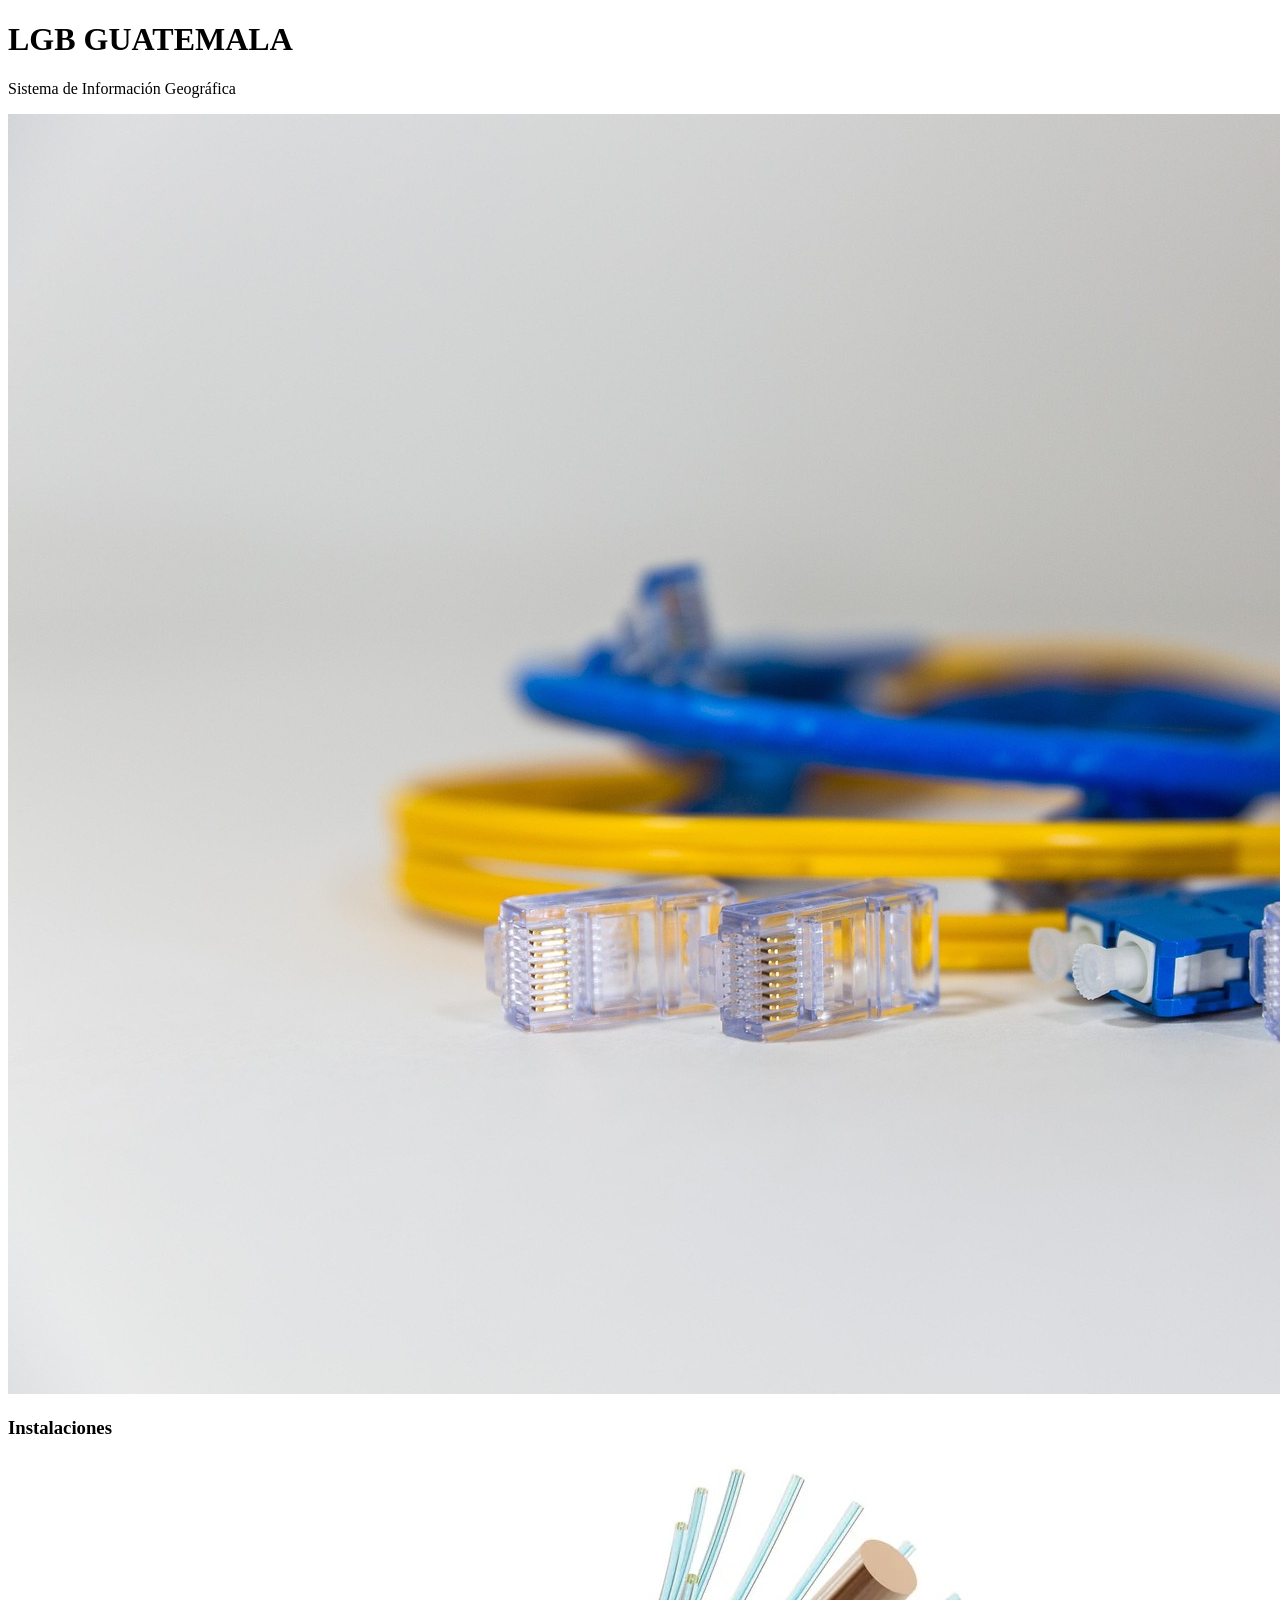
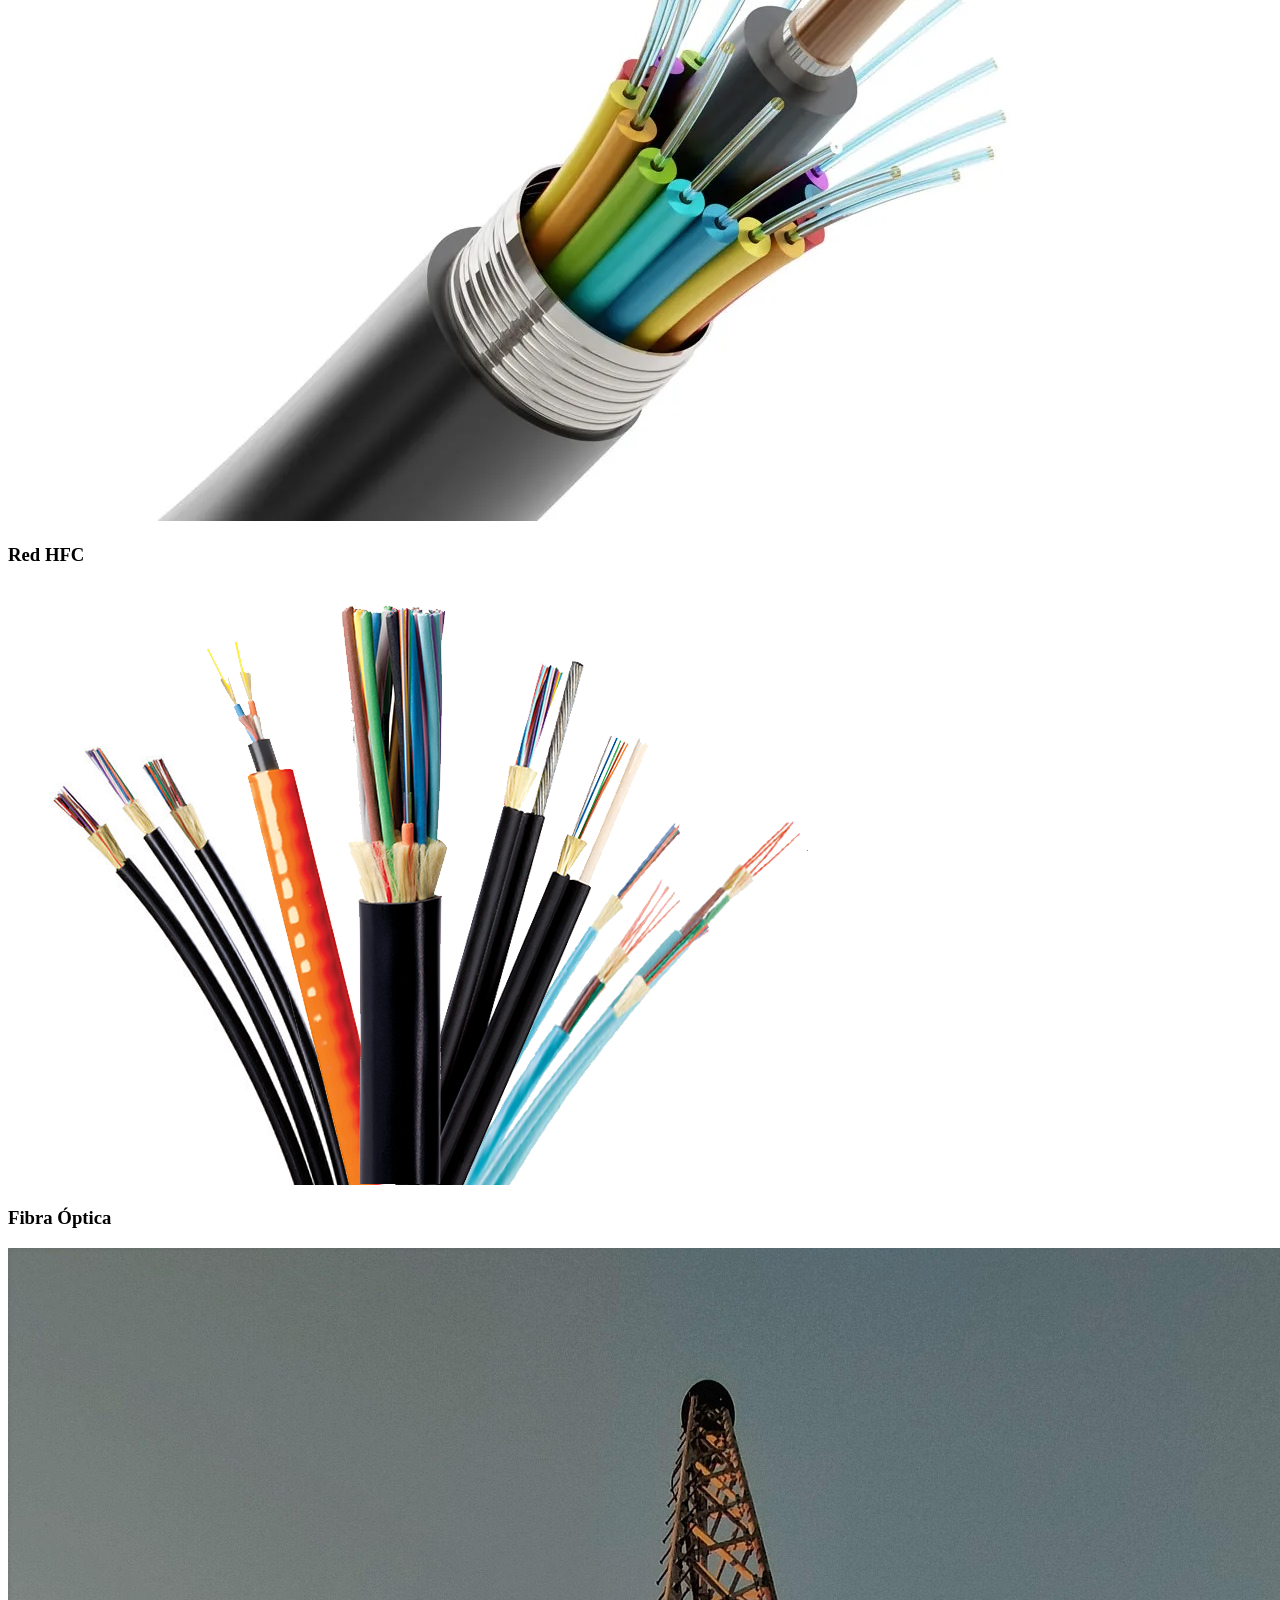
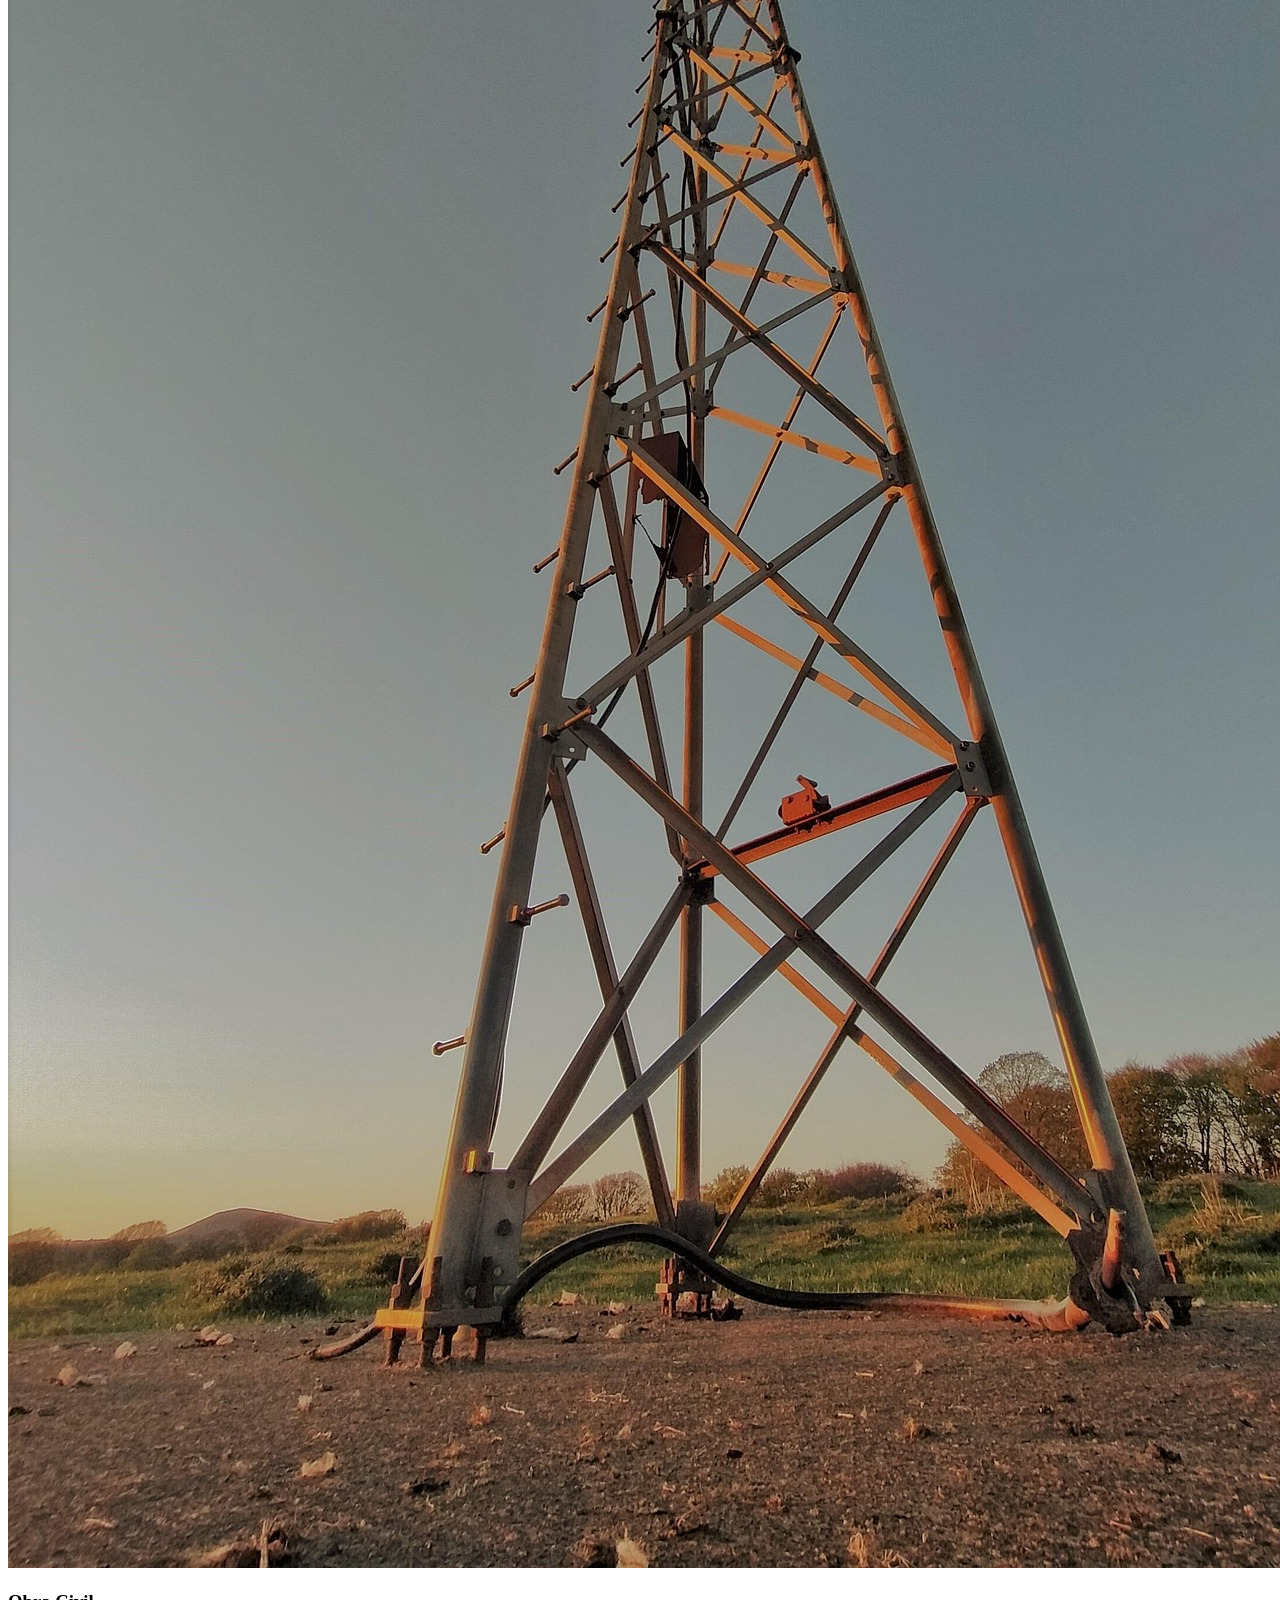
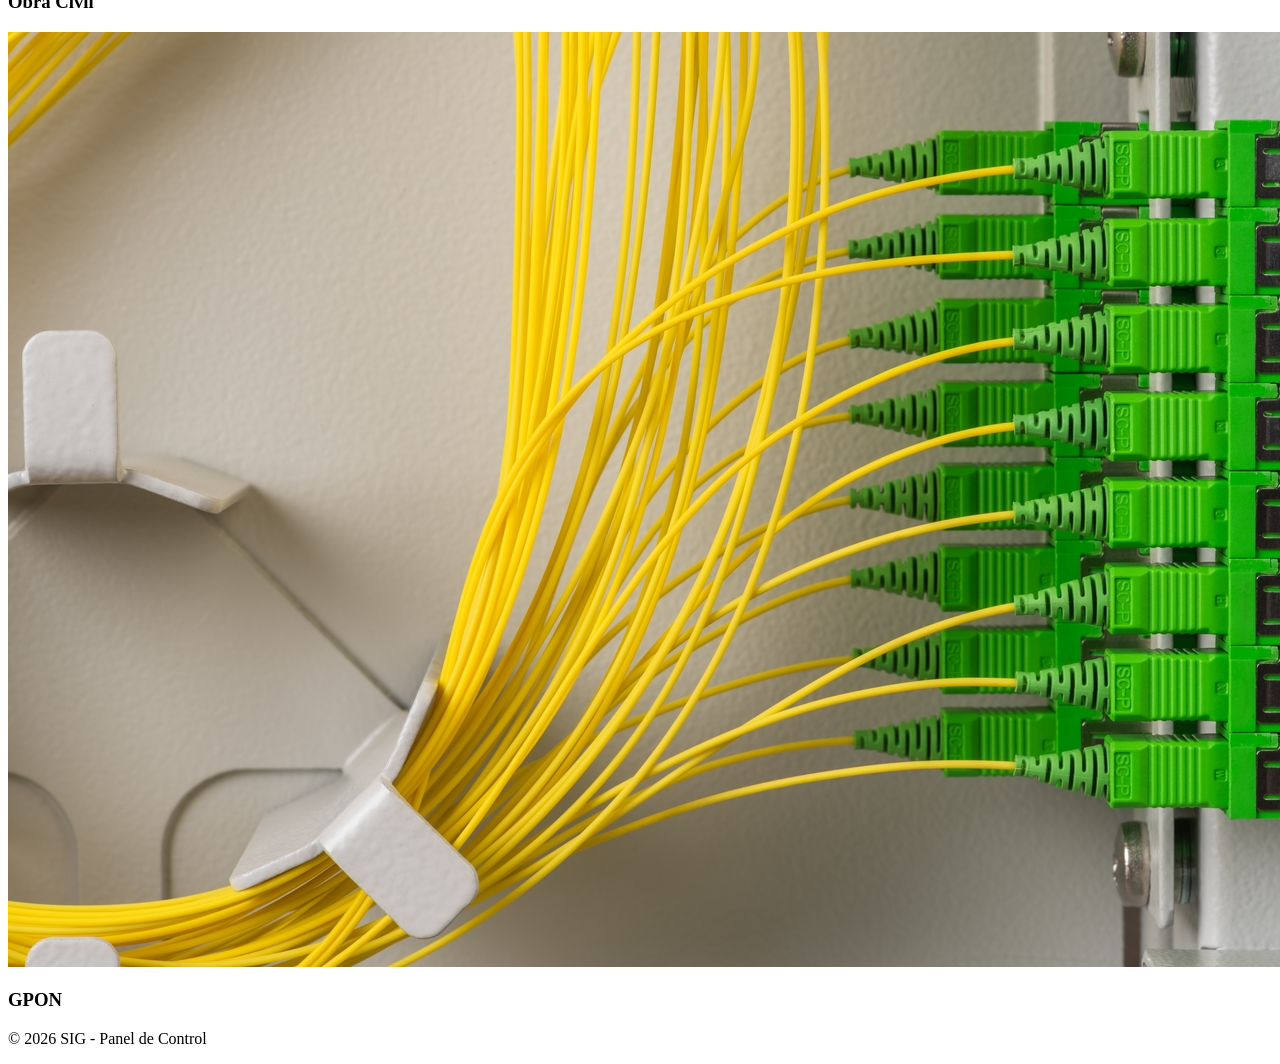
==== index.html @ 5fcf622d "actualizacion index actualizacion index" ====
<!-- index.html -->
<!DOCTYPE html>
<html lang="es">
<head>
    <meta charset="UTF-8">
    <meta name="viewport" content="width=device-width, initial-scale=1.0">
    <title>Inicio SIG</title>
    <link rel="stylesheet" href="styles.css">
</head>
<body>
    <div class="background"></div>

    <header>
        <h1>LGB GUATEMALA</h1>
        <p>Sistema de Información Geográfica</p>
    </header>

    <main>
<div class="button-container">
    <!--
    
    <div class="card" onclick="goToMap('mapa0')">
        <img src="images/fondo.jpg" alt="">
        <h3>Mapa Unificado</h3>
    </div> 

    -->

    <div class="card" onclick="goToMap('mapa1')">
        <img src="images/card_instalaciones.jpg" alt="">
        <h3>Instalaciones</h3>
    </div>

    <div class="card" onclick="goToMap('mapa2')">
        <img src="images/card_hfc.jpg" alt="">
        <h3>Red HFC</h3>
    </div>

    <div class="card" onclick="goToMap('mapa3')">
        <img src="images/card_fibra.jpg" alt="">
        <h3>Fibra Óptica</h3>
    </div>

    <div class="card" onclick="goToMap('mapa4')">
        <img src="images/card_obra.jpg" alt="">
        <h3>Obra Civil</h3>
    </div>

    <div class="card" onclick="goToMap('mapa5')">
        <img src="images/card_gpon.jpg" alt="">
        <h3>GPON</h3>
    </div>

</div>
    </main>

    <footer>
        <p>© 2026 SIG - Panel de Control</p>
    </footer>

    <script src="script.js"></script>
</body>
</html>
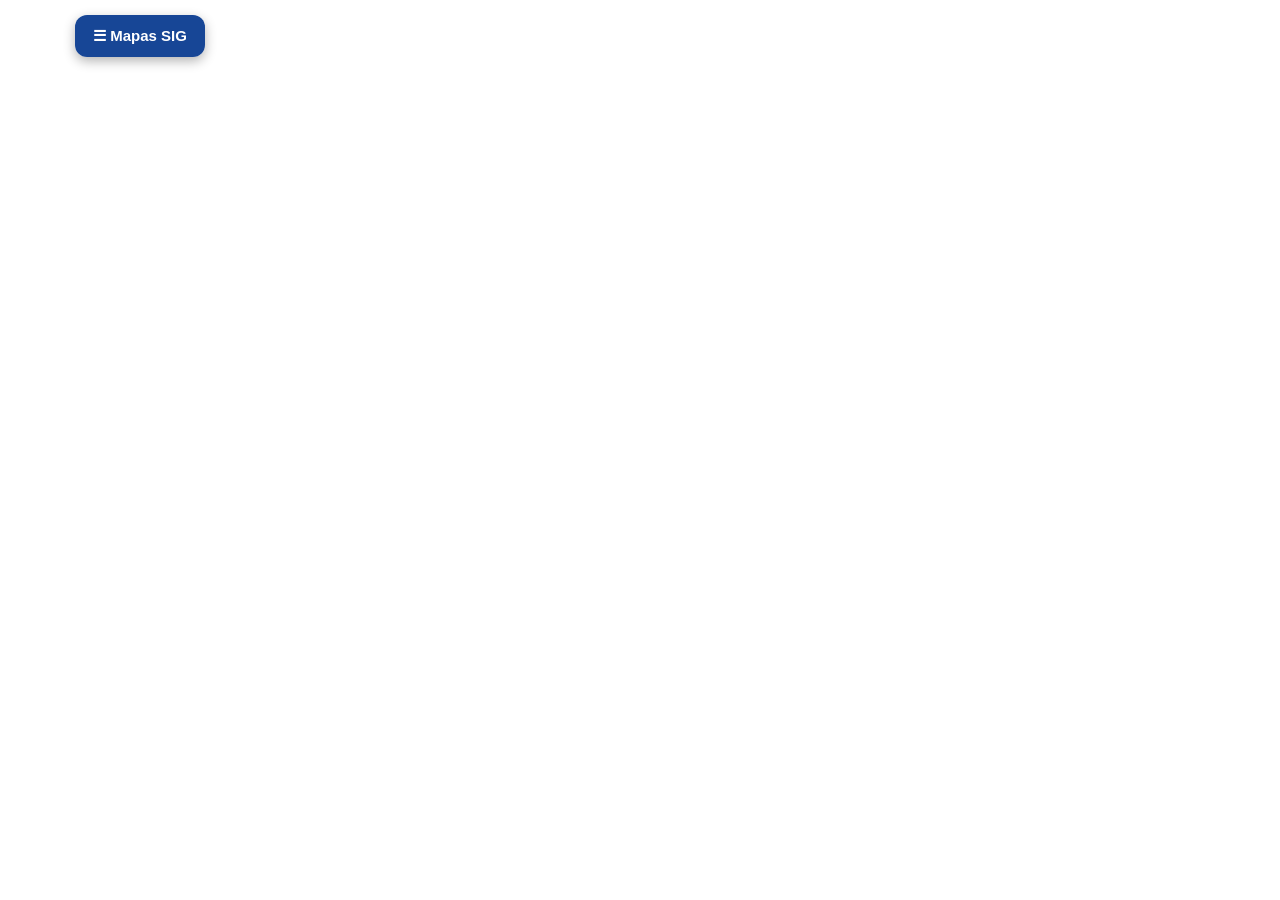
==== commit f3e50653: "ACTUALIZACION MAPA FIBRA OPTICA Se corrigieron la seleccion/deseleccion, se agregaron generacion de " ====
--- a/index.html
+++ b/index.html
@@ -1,63 +1,1766 @@
-<!-- index.html -->
-<!DOCTYPE html>
-<html lang="es">
-<head>
-    <meta charset="UTF-8">
-    <meta name="viewport" content="width=device-width, initial-scale=1.0">
-    <title>Inicio SIG</title>
-    <link rel="stylesheet" href="styles.css">
-</head>
-<body>
-    <div class="background"></div>
-
-    <header>
-        <h1>LGB GUATEMALA</h1>
-        <p>Sistema de Información Geográfica</p>
-    </header>
-
-    <main>
-<div class="button-container">
-    <!--
-    
-    <div class="card" onclick="goToMap('mapa0')">
-        <img src="images/fondo.jpg" alt="">
-        <h3>Mapa Unificado</h3>
-    </div> 
-
-    -->
-
-    <div class="card" onclick="goToMap('mapa1')">
-        <img src="images/card_instalaciones.jpg" alt="">
-        <h3>Instalaciones</h3>
-    </div>
-
-    <div class="card" onclick="goToMap('mapa2')">
-        <img src="images/card_hfc.jpg" alt="">
-        <h3>Red HFC</h3>
-    </div>
-
-    <div class="card" onclick="goToMap('mapa3')">
-        <img src="images/card_fibra.jpg" alt="">
-        <h3>Fibra Óptica</h3>
-    </div>
-
-    <div class="card" onclick="goToMap('mapa4')">
-        <img src="images/card_obra.jpg" alt="">
-        <h3>Obra Civil</h3>
-    </div>
-
-    <div class="card" onclick="goToMap('mapa5')">
-        <img src="images/card_gpon.jpg" alt="">
-        <h3>GPON</h3>
-    </div>
-
-</div>
-    </main>
-
-    <footer>
-        <p>© 2026 SIG - Panel de Control</p>
-    </footer>
-
-    <script src="script.js"></script>
-</body>
-</html>
+<!doctype html>
+<html lang="en">
+    <head>
+        <meta charset="utf-8">
+        <meta http-equiv="X-UA-Compatible" content="IE=edge">
+        <meta name="viewport" content="initial-scale=1,user-scalable=no,maximum-scale=1,width=device-width">
+        <meta name="mobile-web-app-capable" content="yes">
+        <meta name="apple-mobile-web-app-capable" content="yes">
+        <link rel="stylesheet" href="css/leaflet.css">
+        <link rel="stylesheet" href="css/L.Control.Layers.Tree.css">
+        <link rel="stylesheet" href="css/qgis2web.css">
+        <link rel="stylesheet" href="css/fontawesome-all.min.css">
+        <link rel="stylesheet" href="css/leaflet-search.css">
+        <link rel="stylesheet" href="css/filter.css">
+<link rel="stylesheet" href="css/nouislider.min.css">
+        <link rel="stylesheet" href="css/leaflet.photon.css">
+        <style>
+        html, body, #map {
+            width: 100%;
+            height: 100%;
+            padding: 0;
+            margin: 0;
+        }
+
+/* ================= MENÚ FLOTANTE ================= */
+
+            .menu-flotante {
+                position: fixed;
+                top: 15px;
+                left: 75px;
+                z-index: 900;
+                font-family: Arial, sans-serif;
+            }
+
+            /* BOTÓN PRINCIPAL */
+            .menu-btn {
+                background: rgba(11, 61, 145, 0.95);
+                color: white;
+                border: none;
+                padding: 12px 18px;
+                border-radius: 12px;
+                font-size: 15px;
+                font-weight: bold;
+                cursor: pointer;
+                transition: 0.25s;
+                box-shadow: 0 4px 12px rgba(0,0,0,0.3);
+            }
+
+            .menu-btn:hover {
+                background: #0d4fbf;
+                transform: translateY(-2px);
+            }
+
+            /* CONTENEDOR */
+            .menu-contenido {
+                display: none;
+                margin-top: 10px;
+                min-width: 220px;
+                background: rgba(255,255,255,0.95);
+                border-radius: 14px;
+                overflow: hidden;
+                backdrop-filter: blur(8px);
+                box-shadow: 0 8px 25px rgba(0,0,0,0.25);
+            }
+
+            /* LINKS */
+            .menu-contenido a {
+                display: block;
+                padding: 14px 18px;
+                color: #0b3d91;
+                text-decoration: none;
+                font-family: Arial, sans-serif;
+                font-size: 14px;
+                transition: 0.2s;
+            }
+
+            .menu-contenido a:hover {
+                background: #e9f2ff;
+                padding-left: 24px;
+            }
+
+            /* MOSTRAR MENÚ */
+            .menu-flotante:hover .menu-contenido {
+                display: block;
+            }
+
+            /* evita que tape controles del mapa */
+            .menu-contenido {
+                max-height: 70vh;
+                overflow-y: auto;
+            }
+
+            .analytics-panel {
+                font-family: Arial, sans-serif;
+                margin: 12px 8px 16px;
+                color: #1f2933;
+            }
+
+            .analytics-section {
+                background: #ffffff;
+                border: 1px solid #d8dee6;
+                border-radius: 8px;
+                margin-bottom: 10px;
+                overflow: hidden;
+                box-shadow: 0 1px 4px rgba(0,0,0,0.12);
+            }
+
+            .side-panel {
+                font-family: Arial, sans-serif;
+                margin: 12px 8px 10px;
+            }
+
+            .analytics-section summary {
+                cursor: pointer;
+                font-size: 13px;
+                font-weight: bold;
+                padding: 9px 10px;
+                background: #eef4fb;
+                color: #0b3d91;
+                list-style-position: inside;
+            }
+
+            .analytics-body {
+                padding: 10px;
+            }
+
+            .metric-grid {
+                display: grid;
+                grid-template-columns: repeat(2, minmax(0, 1fr));
+                gap: 8px;
+                margin-bottom: 12px;
+            }
+
+            .metric {
+                border: 1px solid #e1e7ef;
+                border-radius: 6px;
+                padding: 7px;
+                background: #f9fbfd;
+            }
+
+            .metric-value {
+                display: block;
+                font-size: 18px;
+                font-weight: bold;
+                color: #0b3d91;
+            }
+
+            .metric-label {
+                display: block;
+                font-size: 10px;
+                color: #52606d;
+                line-height: 1.25;
+            }
+
+            .chart-block {
+                margin-top: 10px;
+            }
+
+            .chart-title {
+                font-size: 11px;
+                font-weight: bold;
+                margin-bottom: 6px;
+                color: #334e68;
+            }
+
+            .bar-row {
+                display: grid;
+                grid-template-columns: minmax(58px, 88px) 1fr 32px;
+                align-items: center;
+                gap: 6px;
+                margin: 5px 0;
+                font-size: 10px;
+            }
+
+            .bar-label {
+                overflow: hidden;
+                text-overflow: ellipsis;
+                white-space: nowrap;
+            }
+
+            .bar-track {
+                height: 10px;
+                background: #e7edf4;
+                border-radius: 5px;
+                overflow: hidden;
+            }
+
+            .bar-fill {
+                height: 100%;
+                min-width: 2px;
+                background: #2f80ed;
+            }
+
+            .bar-value {
+                text-align: right;
+                color: #52606d;
+            }
+
+            .height-bars {
+                display: flex;
+                align-items: end;
+                gap: 4px;
+                height: 74px;
+                border-left: 1px solid #d8dee6;
+                border-bottom: 1px solid #d8dee6;
+                padding: 0 4px;
+            }
+
+            .height-bar {
+                flex: 1;
+                min-width: 6px;
+                background: #29a3a3;
+                border-radius: 4px 4px 0 0;
+            }
+
+            .height-scale {
+                display: flex;
+                justify-content: space-between;
+                font-size: 10px;
+                color: #52606d;
+                margin-top: 4px;
+            }
+
+            .data-table-wrap {
+                max-height: 260px;
+                overflow: auto;
+                border: 1px solid #d8dee6;
+                border-radius: 6px;
+            }
+
+            .data-table {
+                width: 100%;
+                border-collapse: collapse;
+                font-size: 10px;
+                background: #fff;
+            }
+
+            .data-table th,
+            .data-table td {
+                border-bottom: 1px solid #edf1f5;
+                padding: 6px;
+                text-align: left;
+                vertical-align: top;
+            }
+
+            .data-table th {
+                position: sticky;
+                top: 0;
+                background: #eef4fb;
+                color: #334e68;
+                z-index: 1;
+            }
+
+            .table-note {
+                margin-top: 6px;
+                font-size: 10px;
+                color: #52606d;
+            }
+
+            .detail-empty {
+                color: #52606d;
+                font-size: 12px;
+                line-height: 1.35;
+            }
+
+            .feature-detail {
+                max-height: 360px;
+                overflow: auto;
+            }
+
+            .feature-detail table {
+                width: 100%;
+                border-collapse: collapse;
+                font-size: 11px;
+            }
+
+            .feature-detail th,
+            .feature-detail td {
+                border-bottom: 1px solid #edf1f5;
+                padding: 6px;
+                text-align: left;
+                vertical-align: top;
+            }
+
+            .feature-detail img {
+                max-width: 100% !important;
+                height: auto;
+                border-radius: 6px;
+            }
+
+            .leaflet-popup.id-popup .leaflet-popup-content-wrapper {
+                border-radius: 6px;
+                background: #0b3d91;
+                color: #fff;
+                box-shadow: 0 3px 10px rgba(0,0,0,0.25);
+            }
+
+            .leaflet-popup.id-popup .leaflet-popup-content {
+                margin: 6px 9px;
+                font: bold 12px/1.2 Arial, sans-serif;
+            }
+
+            .leaflet-popup.id-popup .leaflet-popup-tip {
+                background: #0b3d91;
+            }
+
+            .map-title {
+                display: flex;
+                align-items: center;
+                gap: 8px;
+            }
+
+            .map-title-logo {
+                width: 34px;
+                height: 34px;
+                object-fit: contain;
+                flex: 0 0 auto;
+            }
+
+            .map-title h2 {
+                margin: 0;
+            }
+
+            .layer-legend-toggle {
+                margin-top: 4px;
+                font-size: 12px;
+            }
+
+            .layer-legend-toggle summary {
+                cursor: pointer;
+                color: #0b3d91;
+                font-weight: bold;
+                line-height: 1.4;
+            }
+
+            .layer-legend-toggle table {
+                margin-top: 4px;
+                border-collapse: collapse;
+            }
+
+            .layer-legend-toggle td {
+                padding: 2px 4px 2px 0;
+                vertical-align: middle;
+            }
+
+            .report-actions {
+                display: grid;
+                grid-template-columns: 1fr;
+                gap: 8px;
+            }
+
+            .report-button {
+                border: 1px solid #b7c6d8;
+                border-radius: 6px;
+                background: #0b3d91;
+                color: #fff;
+                cursor: pointer;
+                font: bold 12px/1.2 Arial, sans-serif;
+                padding: 9px 10px;
+                text-align: left;
+            }
+
+            .report-button:hover {
+                background: #0d4fbf;
+            }
+
+            .report-note {
+                color: #52606d;
+                font-size: 10px;
+                line-height: 1.35;
+            }
+
+            @media print {
+                @page {
+                    size: landscape;
+                    margin: 8mm;
+                }
+
+                html,
+                body,
+                #all {
+                    height: auto !important;
+                    overflow: visible !important;
+                }
+
+                body.report-printing .menu-flotante,
+                body.report-printing .leaflet-control-zoom,
+                body.report-printing .leaflet-control-search,
+                body.report-printing .leaflet-control-layers,
+                body.report-printing #filterPanel,
+                body.report-printing #featureDetailPanel,
+                body.report-printing #reportPanel,
+                body.report-printing #dataTablePanel {
+                    display: none !important;
+                }
+
+                body.detail-report-printing .menu-flotante,
+                body.detail-report-printing .leaflet-control-zoom,
+                body.detail-report-printing .leaflet-control-search,
+                body.detail-report-printing .leaflet-control-layers,
+                body.detail-report-printing #filterPanel,
+                body.detail-report-printing #chartsPanel,
+                body.detail-report-printing #dataTablePanel,
+                body.detail-report-printing #reportPanel {
+                    display: none !important;
+                }
+
+                body.report-printing #mapWindow {
+                    width: 72% !important;
+                    height: 96vh !important;
+                    display: inline-block !important;
+                    vertical-align: top;
+                }
+
+                body.report-printing #menu {
+                    width: 27% !important;
+                    height: 96vh !important;
+                    display: inline-block !important;
+                    vertical-align: top;
+                    overflow: visible !important;
+                }
+
+                body.report-printing #map {
+                    height: 96vh !important;
+                }
+
+                body.detail-report-printing #mapWindow {
+                    width: 58% !important;
+                    height: 96vh !important;
+                    display: inline-block !important;
+                    vertical-align: top;
+                }
+
+                body.detail-report-printing #menu {
+                    width: 41% !important;
+                    height: 96vh !important;
+                    display: inline-block !important;
+                    vertical-align: top;
+                    overflow: visible !important;
+                }
+
+                body.detail-report-printing #map {
+                    height: 96vh !important;
+                }
+
+                body.report-printing .analytics-panel,
+                body.report-printing .analytics-section,
+                body.detail-report-printing .analytics-panel,
+                body.detail-report-printing .analytics-section {
+                    margin: 0 0 8px 8px !important;
+                    box-shadow: none !important;
+                    break-inside: avoid;
+                }
+
+                body.report-printing .analytics-section summary,
+                body.detail-report-printing .analytics-section summary {
+                    background: #eef4fb !important;
+                    color: #0b3d91 !important;
+                }
+
+                body.detail-report-printing .feature-detail {
+                    max-height: none !important;
+                    overflow: visible !important;
+                }
+            }
+
+            @media (max-width: 800px) {
+                #mapWindow,
+                #menu {
+                    width: 100% !important;
+                    display: block !important;
+                }
+
+                #mapWindow {
+                    height: 65% !important;
+                }
+
+                #menu {
+                    height: 35%;
+                    overflow: auto;
+                }
+            }
+
+        </style>
+        <title>Fibra Optica</title>
+    </head>
+    <body>
+        <div class="menu-flotante">
+
+            <button class="menu-btn">
+                ☰ Mapas SIG
+            </button>
+
+            <div class="menu-contenido">
+                <a href="../../index.html">Inicio</a>
+                <a href="../instalaciones/index.html">Instalaciones</a>
+                <a href="../hfc/index.html">Red HFC</a>
+                <a href="../fibra_optica/index.html">Fibra Óptica</a>
+                <a href="../obra_civil/index.html">Obra Civil</a>
+                <a href="../gpon/index.html">GPON</a>
+            </div>
+
+        </div>
+
+
+        <div id="map">
+        </div>
+        <script src="js/qgis2web_expressions.js"></script>
+        <script src="js/leaflet.js"></script>
+        <script src="js/L.Control.Layers.Tree.min.js"></script>
+        <script src="js/leaflet.rotatedMarker.js"></script>
+        <script src="js/leaflet.pattern.js"></script>
+        <script src="js/leaflet-hash.js"></script>
+        <script src="js/Autolinker.min.js"></script>
+        <script src="js/rbush.min.js"></script>
+        <script src="js/labelgun.min.js"></script>
+        <script src="js/labels.js"></script>
+        <script src="js/leaflet.photon.js"></script>
+        <script src="js/leaflet-search.js"></script>
+        <script src="js/tailDT.js"></script>
+<script src="js/nouislider.min.js"></script>
+<script src="js/wNumb.js"></script>
+        <script src="data/Lneas_2.js"></script>
+        <script src="data/Postes_3.js"></script>
+        <script>
+        var map = L.map('map', {
+            zoomControl:false, maxZoom:28, minZoom:1
+        }).fitBounds([[13.68996528064304,-92.3883411027617],[16.983703681555884,-87.85945080150654]]);
+        var hash = new L.Hash(map);
+        map.attributionControl.setPrefix('<a href="https://github.com/tomchadwin/qgis2web" target="_blank">qgis2web</a> &middot; <a href="https://leafletjs.com" title="A JS library for interactive maps">Leaflet</a> &middot; <a href="https://qgis.org">QGIS</a>');
+        var autolinker = new Autolinker({truncate: {length: 30, location: 'smart'}});
+        // remove popup's row if "visible-with-data"
+        function removeEmptyRowsFromPopupContent(content, feature) {
+         var tempDiv = document.createElement('div');
+         tempDiv.innerHTML = content;
+         var rows = tempDiv.querySelectorAll('tr');
+         for (var i = 0; i < rows.length; i++) {
+             var td = rows[i].querySelector('td.visible-with-data');
+             var key = td ? td.id : '';
+             if (td && td.classList.contains('visible-with-data') && feature.properties[key] == null) {
+                 rows[i].parentNode.removeChild(rows[i]);
+             }
+         }
+         return tempDiv.innerHTML;
+        }
+        // modify popup if contains media
+        function addClassToPopupIfMedia(content, popup) {
+            var tempDiv = document.createElement('div');
+            tempDiv.innerHTML = content;
+            var imgTd = tempDiv.querySelector('td img');
+            if (imgTd) {
+                var src = imgTd.getAttribute('src');
+                if (/\.(jpg|jpeg|png|gif|bmp|webp|avif)$/i.test(src)) {
+                    popup._contentNode.classList.add('media');
+                    setTimeout(function() {
+                        popup.update();
+                    }, 10);
+                } else if (/\.(mp3|wav|ogg|aac)$/i.test(src)) {
+                    var audio = document.createElement('audio');
+                    audio.controls = true;
+                    audio.src = src;
+                    imgTd.parentNode.replaceChild(audio, imgTd);
+                    popup._contentNode.classList.add('media');
+                    setTimeout(function() {
+                        popup.setContent(tempDiv.innerHTML);
+                        popup.update();
+                    }, 10);
+                } else if (/\.(mp4|webm|ogg|mov)$/i.test(src)) {
+                    var video = document.createElement('video');
+                    video.controls = true;
+                    video.src = src;
+                    video.style.width = "400px";
+                    video.style.height = "300px";
+                    video.style.maxHeight = "60vh";
+                    video.style.maxWidth = "60vw";
+                    imgTd.parentNode.replaceChild(video, imgTd);
+                    popup._contentNode.classList.add('media');
+                    // Aggiorna il popup quando il video carica i metadati
+                    video.addEventListener('loadedmetadata', function() {
+                        popup.update();
+                    });
+                    setTimeout(function() {
+                        popup.setContent(tempDiv.innerHTML);
+                        popup.update();
+                    }, 10);
+                } else {
+                    popup._contentNode.classList.remove('media');
+                }
+            } else {
+                popup._contentNode.classList.remove('media');
+            }
+        }
+        var title = new L.Control({'position':'topright'});
+        title.onAdd = function (map) {
+            this._div = L.DomUtil.create('div', 'info');
+            this.update();
+            return this._div;
+        };
+        title.update = function () {
+            this._div.innerHTML = '<div class="map-title"><img class="map-title-logo" src="../images/fibra_optica/logo.png" onerror="this.onerror=null;this.src=\'../../images/logo.jpg\';" alt="Fibra Optica"><h2>Fibra Optica</h2></div>';
+        };
+        title.addTo(map);
+        var zoomControl = L.control.zoom({
+            position: 'topleft'
+        }).addTo(map);
+        var bounds_group = new L.featureGroup([]);
+        function setBounds() {
+        }
+        var selectedFeatureLayer = null;
+        var selectedFeaturePopup = null;
+        var selectedFeatureLatLng = null;
+        var skipNextMapClear = false;
+
+        function resetFeatureDetail() {
+            var detailBody = document.getElementById("featureDetailBody");
+            var detailTitle = document.getElementById("featureDetailTitle");
+            if (detailTitle) detailTitle.textContent = "Detalle";
+            if (detailBody) {
+                detailBody.innerHTML = '<div class="detail-empty">Seleccione un poste o una linea en el mapa para ver su informacion aqui.</div>';
+            }
+        }
+
+        function resetSelectedFeatureStyle() {
+            if (!selectedFeatureLayer || !selectedFeatureLayer.feature) return;
+            if (selectedFeatureLayer.feature.geometry.type === "Point") {
+                selectedFeatureLayer.setStyle(style_Postes_3_0(selectedFeatureLayer.feature));
+            } else {
+                selectedFeatureLayer.setStyle(style_Lneas_2_0(selectedFeatureLayer.feature));
+            }
+        }
+
+        function clearSelectedFeature(resetDetail) {
+            resetSelectedFeatureStyle();
+            if (selectedFeaturePopup) map.closePopup(selectedFeaturePopup);
+            selectedFeatureLayer = null;
+            selectedFeaturePopup = null;
+            selectedFeatureLatLng = null;
+            if (resetDetail) resetFeatureDetail();
+        }
+
+        function highlightSelectedFeature(feature, layer, latlng) {
+            if (selectedFeatureLayer === layer) {
+                clearSelectedFeature(true);
+                return false;
+            }
+            resetSelectedFeatureStyle();
+            selectedFeatureLayer = layer;
+            if (feature.geometry.type === "Point") {
+                var pointStyle = style_Postes_3_0(feature);
+                pointStyle.radius = 12;
+                pointStyle.weight = 4;
+                pointStyle.color = "rgba(11,61,145,1)";
+                layer.setStyle(pointStyle);
+            } else {
+                var lineStyle = style_Lneas_2_0(feature);
+                lineStyle.weight = 7;
+                lineStyle.color = "rgba(11,61,145,1)";
+                layer.setStyle(lineStyle);
+            }
+            if (layer.bringToFront) layer.bringToFront();
+            selectedFeatureLatLng = latlng;
+            if (selectedFeaturePopup) map.closePopup(selectedFeaturePopup);
+            selectedFeaturePopup = L.popup({
+                closeButton: false,
+                autoClose: true,
+                closeOnClick: false,
+                className: "id-popup",
+                offset: [0, -8]
+            })
+            .setLatLng(latlng)
+            .setContent("ID: " + (feature.properties.ID || "N/A"))
+            .openOn(map);
+            return true;
+        }
+
+        function showFeatureDetail(content, titleText) {
+            var detailBody = document.getElementById("featureDetailBody");
+            var detailTitle = document.getElementById("featureDetailTitle");
+            var detailPanel = document.getElementById("featureDetailPanel");
+            if (!detailBody) return;
+            detailBody.innerHTML = '<div class="feature-detail">' + content + '</div>';
+            if (detailTitle) detailTitle.textContent = titleText || 'Detalle';
+            if (detailPanel) detailPanel.open = true;
+        }
+        map.on('click', function() {
+            if (skipNextMapClear) {
+                skipNextMapClear = false;
+                return;
+            }
+            clearSelectedFeature(true);
+        });
+        map.createPane('pane_WorldImagery_0');
+        map.getPane('pane_WorldImagery_0').style.zIndex = 400;
+        var layer_WorldImagery_0 = L.tileLayer('https://server.arcgisonline.com/ArcGIS/rest/services/World_Imagery/MapServer/tile/{z}/{y}/{x}', {
+            pane: 'pane_WorldImagery_0',
+            opacity: 1.0,
+            attribution: '',
+            minZoom: 1,
+            maxZoom: 28,
+        });
+        layer_WorldImagery_0;
+        map.createPane('pane_OpenStreetMap_1');
+        map.getPane('pane_OpenStreetMap_1').style.zIndex = 401;
+        var layer_OpenStreetMap_1 = L.tileLayer('https://tile.openstreetmap.org/{z}/{x}/{y}.png', {
+            pane: 'pane_OpenStreetMap_1',
+            opacity: 1.0,
+            attribution: '',
+            minZoom: 1,
+            maxZoom: 28,
+        });
+        layer_OpenStreetMap_1;
+        map.addLayer(layer_OpenStreetMap_1);
+        function pop_Lneas_2(feature, layer) {
+            var popupContent = '<table>\
+                    <tr>\
+                        <th scope="row">ID</th>\
+                        <td>' + (feature.properties['ID'] !== null ? autolinker.link(String(feature.properties['ID']).replace(/'/g, '\'').toLocaleString()) : '') + '</td>\
+                    </tr>\
+                    <tr>\
+                        <th scope="row">PROYECTO</th>\
+                        <td>' + (feature.properties['PROYECTO'] !== null ? autolinker.link(String(feature.properties['PROYECTO']).replace(/'/g, '\'').toLocaleString()) : '') + '</td>\
+                    </tr>\
+                    <tr>\
+                        <td colspan="2"><strong>ALIAS</strong><br />' + (feature.properties['ALIAS'] !== null ? autolinker.link(String(feature.properties['ALIAS']).replace(/'/g, '\'').toLocaleString()) : '') + '</td>\
+                    </tr>\
+                </table>';
+            var content = removeEmptyRowsFromPopupContent(popupContent, feature);
+			layer.on('click', function(e) {
+				skipNextMapClear = true;
+				if (!highlightSelectedFeature(feature, layer, e.latlng)) return;
+				showFeatureDetail(content, 'Linea');
+			});
+        }
+
+        function style_Lneas_2_0() {
+            return {
+                pane: 'pane_Lneas_2',
+                opacity: 1,
+                color: 'rgba(225,0,0,1.0)',
+                dashArray: '',
+                lineCap: 'square',
+                lineJoin: 'bevel',
+                weight: 4.0,
+                fillOpacity: 0,
+                interactive: true,
+            }
+        }
+        map.createPane('pane_Lneas_2');
+        map.getPane('pane_Lneas_2').style.zIndex = 402;
+        map.getPane('pane_Lneas_2').style['mix-blend-mode'] = 'normal';
+        var layer_Lneas_2 = new L.geoJson(json_Lneas_2, {
+            attribution: '',
+            interactive: true,
+            dataVar: 'json_Lneas_2',
+            layerName: 'layer_Lneas_2',
+            pane: 'pane_Lneas_2',
+            onEachFeature: pop_Lneas_2,
+            style: style_Lneas_2_0,
+        });
+        bounds_group.addLayer(layer_Lneas_2);
+        map.addLayer(layer_Lneas_2);
+        function pop_Postes_3(feature, layer) {
+            var popupContent = '<table>\
+                    <tr>\
+                        <th scope="row">ID</th>\
+                        <td>' + (feature.properties['ID'] !== null ? autolinker.link(String(feature.properties['ID']).replace(/'/g, '\'').toLocaleString()) : '') + '</td>\
+                    </tr>\
+                    <tr>\
+                        <th scope="row">PROYECTO</th>\
+                        <td>' + (feature.properties['PROYECTO'] !== null ? autolinker.link(String(feature.properties['PROYECTO']).replace(/'/g, '\'').toLocaleString()) : '') + '</td>\
+                    </tr>\
+                    <tr>\
+                        <td colspan="2"><strong>ALIAS</strong><br />' + (feature.properties['ALIAS'] !== null ? autolinker.link(String(feature.properties['ALIAS']).replace(/'/g, '\'').toLocaleString()) : '') + '</td>\
+                    </tr>\
+                    <tr>\
+                        <th scope="row">MATERIAL</th>\
+                        <td>' + (feature.properties['MATERIAL'] !== null ? autolinker.link(String(feature.properties['MATERIAL']).replace(/'/g, '\'').toLocaleString()) : '') + '</td>\
+                    </tr>\
+                    <tr>\
+                        <th scope="row">ALTURA</th>\
+                        <td>' + (feature.properties['ALTURA'] !== null ? autolinker.link(String(feature.properties['ALTURA']).replace(/'/g, '\'').toLocaleString()) : '') + '</td>\
+                    </tr>\
+                    <tr>\
+                        <td colspan="2">' + (feature.properties['PHOTO'] !== null ? autolinker.link(String(feature.properties['PHOTO']).replace(/'/g, '\'').toLocaleString()) : '') + '</td>\
+                    </tr>\
+                </table>';
+            var content = removeEmptyRowsFromPopupContent(popupContent, feature);
+			layer.on('click', function(e) {
+				skipNextMapClear = true;
+				var titleText = feature.properties['PROYECTO'] || feature.properties['ALIAS'] || 'Poste';
+				if (!highlightSelectedFeature(feature, layer, e.latlng)) return;
+				showFeatureDetail(content, titleText);
+			});
+        }
+
+        function style_Postes_3_0(feature) {
+            switch(String(feature.properties['MATERIAL'])) {
+                case 'Concreto':
+                    return {
+                pane: 'pane_Postes_3',
+                radius: 8.0,
+                opacity: 1,
+                color: 'rgba(50,87,128,1.0)',
+                dashArray: '',
+                lineCap: 'butt',
+                lineJoin: 'miter',
+                weight: 2.0,
+                fill: true,
+                fillOpacity: 1,
+                fillColor: 'rgba(141,230,93,1.0)',
+                interactive: true,
+            }
+                    break;
+                case 'Madera':
+                    return {
+                pane: 'pane_Postes_3',
+                radius: 8.0,
+                opacity: 1,
+                color: 'rgba(50,87,128,1.0)',
+                dashArray: '',
+                lineCap: 'butt',
+                lineJoin: 'miter',
+                weight: 2.0,
+                fill: true,
+                fillOpacity: 1,
+                fillColor: 'rgba(255,174,0,1.0)',
+                interactive: true,
+            }
+                    break;
+                case 'Metal':
+                    return {
+                pane: 'pane_Postes_3',
+                radius: 8.0,
+                opacity: 1,
+                color: 'rgba(50,87,128,1.0)',
+                dashArray: '',
+                lineCap: 'butt',
+                lineJoin: 'miter',
+                weight: 2.0,
+                fill: true,
+                fillOpacity: 1,
+                fillColor: 'rgba(49,195,221,1.0)',
+                interactive: true,
+            }
+                    break;
+                default:
+                    return {
+                pane: 'pane_Postes_3',
+                radius: 8.0,
+                opacity: 1,
+                color: 'rgba(50,87,128,1.0)',
+                dashArray: '',
+                lineCap: 'butt',
+                lineJoin: 'miter',
+                weight: 2.0,
+                fill: true,
+                fillOpacity: 1,
+                fillColor: 'rgba(235,132,113,1.0)',
+                interactive: true,
+            }
+                    break;
+            }
+        }
+        map.createPane('pane_Postes_3');
+        map.getPane('pane_Postes_3').style.zIndex = 403;
+        map.getPane('pane_Postes_3').style['mix-blend-mode'] = 'normal';
+        var layer_Postes_3 = new L.geoJson(json_Postes_3, {
+            attribution: '',
+            interactive: true,
+            dataVar: 'json_Postes_3',
+            layerName: 'layer_Postes_3',
+            pane: 'pane_Postes_3',
+            onEachFeature: pop_Postes_3,
+            pointToLayer: function (feature, latlng) {
+                var context = {
+                    feature: feature,
+                    variables: {}
+                };
+                return L.circleMarker(latlng, style_Postes_3_0(feature));
+            },
+        });
+        bounds_group.addLayer(layer_Postes_3);
+        map.addLayer(layer_Postes_3);
+        const url = {"Nominatim OSM": "https://nominatim.openstreetmap.org/search?format=geojson&addressdetails=1&",
+        "France BAN": "https://api-adresse.data.gouv.fr/search/?"}
+        var photonControl = L.control.photon({
+            url: url["Nominatim OSM"],
+            feedbackLabel: '',
+            position: 'topleft',
+            includePosition: true,
+            initial: true,
+            // resultsHandler: myHandler,
+        }).addTo(map);
+        photonControl._container.childNodes[0].style.borderRadius="10px"
+        // Create a variable to store the geoJSON data
+        var x = null;
+        // Create a variable to store the marker
+        var marker = null;
+        // Add an event listener to the Photon control to create a marker from the returned geoJSON data
+        var z = null;
+        photonControl.on('selected', function(e) {
+            console.log(photonControl.search.resultsContainer);
+            if (x != null) {
+                map.removeLayer(obj3.marker);
+                map.removeLayer(x);
+            }
+            obj2.gcd = e.choice;
+            x = L.geoJSON(obj2.gcd).addTo(map);
+            var label = typeof obj2.gcd.properties.label === 'undefined' ? obj2.gcd.properties.display_name : obj2.gcd.properties.label;
+            obj3.marker = L.marker(x.getLayers()[0].getLatLng()).bindPopup(label).addTo(map);
+            map.setView(x.getLayers()[0].getLatLng(), 17);
+            z = typeof e.choice.properties.label === 'undefined'? e.choice.properties.display_name : e.choice.properties.label;
+            console.log(e);
+            e.target.input.value = z;
+        });
+        var search = document.getElementsByClassName("leaflet-photon leaflet-control")[0];
+        search.classList.add("leaflet-control-search")
+        search.style.display = "flex";
+        search.style.backgroundColor="rgba(255,255,255,0.5)" 
+
+        // Create the new button element
+        var button = document.createElement("div");
+        button.id = "gcd-button-control";
+        button.className = "gcd-gl-btn fa fa-search search-button";
+
+        // Insert the button at the beginning of the search control
+        search.insertBefore(button, search.firstChild);
+        last = search.lastChild;
+        last.style.display = "none";
+        button.addEventListener("click", function (e) {
+            if (last.style.display === "none") {
+                last.style.display = "block";
+            } else {
+                last.style.display = "none";
+            }
+        });
+        var overlaysTree = [
+            {label: 'Postes<details class="layer-legend-toggle"><summary>Leyenda</summary><table><tr><td style="text-align: center;"><img src="legend/Postes_3_Concreto0.png" /></td><td>Concreto</td></tr><tr><td style="text-align: center;"><img src="legend/Postes_3_Madera1.png" /></td><td>Madera</td></tr><tr><td style="text-align: center;"><img src="legend/Postes_3_Metal2.png" /></td><td>Metal</td></tr><tr><td style="text-align: center;"><img src="legend/Postes_3_3.png" /></td><td></td></tr></table></details>', layer: layer_Postes_3},
+            {label: '<img src="legend/Lneas_2.png" /> Lìneas', layer: layer_Lneas_2},
+            {label: "Open Street Map", layer: layer_OpenStreetMap_1, radioGroup: 'bm' },
+            {label: "World Imagery", layer: layer_WorldImagery_0, radioGroup: 'bm' },]
+        var lay = L.control.layers.tree(null, overlaysTree,{
+            //namedToggle: true,
+            //selectorBack: false,
+            //closedSymbol: '&#8862; &#x1f5c0;',
+            //openedSymbol: '&#8863; &#x1f5c1;',
+            //collapseAll: 'Collapse all',
+            //expandAll: 'Expand all',
+            collapsed: false, 
+        });
+        lay.addTo(map);
+        var layerControlContainer = lay.getContainer();
+        if (layerControlContainer) {
+            layerControlContainer.addEventListener('click', function(event) {
+                if (event.target.closest('.layer-legend-toggle')) {
+                    event.stopPropagation();
+                }
+            });
+            layerControlContainer.addEventListener('mousedown', function(event) {
+                if (event.target.closest('.layer-legend-toggle')) {
+                    event.stopPropagation();
+                }
+            });
+        }
+		document.addEventListener("DOMContentLoaded", function() {
+            // set new Layers List height which considers toggle icon
+            function newLayersListHeight() {
+                var layerScrollbarElement = document.querySelector('.leaflet-control-layers-scrollbar');
+                if (layerScrollbarElement) {
+                    var layersListElement = document.querySelector('.leaflet-control-layers-list');
+                    var originalHeight = layersListElement.style.height 
+                        || window.getComputedStyle(layersListElement).height;
+                    var newHeight = parseFloat(originalHeight) - 50;
+                    layersListElement.style.height = newHeight + 'px';
+                }
+            }
+            var isLayersListExpanded = true;
+            var controlLayersElement = document.querySelector('.leaflet-control-layers');
+            var toggleLayerControl = document.querySelector('.leaflet-control-layers-toggle');
+            // toggle Collapsed/Expanded and apply new Layers List height
+            toggleLayerControl.addEventListener('click', function() {
+                if (isLayersListExpanded) {
+                    controlLayersElement.classList.remove('leaflet-control-layers-expanded');
+                } else {
+                    controlLayersElement.classList.add('leaflet-control-layers-expanded');
+                }
+                isLayersListExpanded = !isLayersListExpanded;
+                newLayersListHeight()
+            });	
+			// apply new Layers List height if toggle layerstree
+			if (controlLayersElement) {
+				controlLayersElement.addEventListener('click', function(event) {
+					var toggleLayerHeaderPointer = event.target.closest('.leaflet-layerstree-header-pointer span');
+					if (toggleLayerHeaderPointer) {
+						newLayersListHeight();
+					}
+				});
+			}
+            // Collapsed/Expanded at Start to apply new height
+            setTimeout(function() {
+                toggleLayerControl.click();
+            }, 10);
+            setTimeout(function() {
+                toggleLayerControl.click();
+            }, 10);
+            // Collapsed touch/small screen
+            var isSmallScreen = window.innerWidth < 650;
+            if (isSmallScreen) {
+                setTimeout(function() {
+                    controlLayersElement.classList.remove('leaflet-control-layers-expanded');
+                    isLayersListExpanded = !isLayersListExpanded;
+                }, 500);
+            }  
+        });       
+        setBounds();
+        map.addControl(new L.Control.Search({
+            layer: layer_Lneas_2,
+            initial: false,
+            hideMarkerOnCollapse: true,
+            propertyName: 'ALIAS'}));
+        if (typeof url === 'undefined') {
+            document.getElementsByClassName('search-button')[0].className += ' fa fa-binoculars';
+        } else {
+            document.getElementsByClassName('search-button')[1].className += ' fa fa-binoculars';
+        }
+        var mapDiv = document.getElementById('map');
+        var row = document.createElement('div');
+        row.className="row";
+        row.id="all";
+        row.style.height = "100%";
+        var col1 = document.createElement('div');
+        col1.className="col9";
+        col1.id = "mapWindow";
+        col1.style.height = "99%";
+        col1.style.width = "80%";
+        col1.style.display = "inline-block";
+        var col2 = document.createElement('div');
+        col2.className="col3";
+        col2.id = "menu";
+        col2.style.display = "inline-block";
+        mapDiv.parentNode.insertBefore(row, mapDiv);
+        document.getElementById("all").appendChild(col1);
+        document.getElementById("all").appendChild(col2);
+        col1.appendChild(mapDiv)
+        var Filters = {"ALTURA": "real","ALIAS": "str","MATERIAL": "str","PROYECTO": "str"};
+        var dashboardFeatures = json_Postes_3.features.slice(0);
+        var allAlturas = dashboardFeatures.map(function(feature) {
+            return Number(feature.properties.ALTURA);
+        }).filter(function(value) {
+            return !isNaN(value);
+        });
+        var alturaMinGlobal = Math.min.apply(null, allAlturas);
+        var alturaMaxGlobal = Math.max.apply(null, allAlturas);
+        var isSyncingFilters = false;
+        var currentFilteredPostes = dashboardFeatures.slice(0);
+
+        function getSelectedValues(key) {
+            var select = document.getElementById("sel_" + key);
+            var values = [];
+            if (!select) return values;
+            for (var i = 0; i < select.options.length; i++) {
+                if (select.options[i].selected && select.options[i].value !== "") {
+                    values.push(select.options[i].value);
+                }
+            }
+            return values;
+        }
+
+        function getAlturaValues() {
+            var slider = document.getElementById("div_ALTURA");
+            if (!slider || !slider.noUiSlider) return [alturaMinGlobal, alturaMaxGlobal];
+            var values = slider.noUiSlider.get();
+            return [parseFloat(values[0]), parseFloat(values[1])];
+        }
+
+        function getFilteredPostes(excludeKey) {
+            var alturaValues = getAlturaValues();
+            var selectedProyecto = getSelectedValues("PROYECTO");
+            var selectedMaterial = getSelectedValues("MATERIAL");
+            var selectedAlias = getSelectedValues("ALIAS");
+            return dashboardFeatures.filter(function(feature) {
+                var props = feature.properties || {};
+                if (excludeKey !== "PROYECTO" && selectedProyecto.length && selectedProyecto.indexOf(props.PROYECTO) < 0) return false;
+                if (excludeKey !== "MATERIAL" && selectedMaterial.length && selectedMaterial.indexOf(props.MATERIAL) < 0) return false;
+                if (excludeKey !== "ALIAS" && selectedAlias.length && selectedAlias.indexOf(props.ALIAS) < 0) return false;
+                if (excludeKey !== "ALTURA") {
+                    var altura = Number(props.ALTURA);
+                    if (isNaN(altura) || altura < alturaValues[0] || altura > alturaValues[1]) return false;
+                }
+                return true;
+            });
+        }
+
+        function countBy(features, key) {
+            var counts = {};
+            features.forEach(function(feature) {
+                var value = feature.properties[key] || "#N/A";
+                counts[value] = (counts[value] || 0) + 1;
+            });
+            return counts;
+        }
+
+        function syncSelectOptions(key) {
+            var select = document.getElementById("sel_" + key);
+            if (!select) return;
+            var counts = countBy(getFilteredPostes(key), key);
+            for (var i = 0; i < select.options.length; i++) {
+                var option = select.options[i];
+                if (!option.dataset.label) option.dataset.label = option.textContent;
+                if (option.value === "") {
+                    option.textContent = option.dataset.label;
+                    option.disabled = false;
+                    continue;
+                }
+                var selected = option.selected;
+                var count = counts[option.value] || 0;
+                option.disabled = count === 0 && !selected;
+                option.textContent = option.dataset.label + (count > 0 ? " (" + count + ")" : "");
+            }
+        }
+
+        function syncAlturaRange() {
+            var slider = document.getElementById("div_ALTURA");
+            if (!slider || !slider.noUiSlider) return;
+            var values = getFilteredPostes("ALTURA").map(function(feature) {
+                return Number(feature.properties.ALTURA);
+            }).filter(function(value) {
+                return !isNaN(value);
+            });
+            if (!values.length) values = allAlturas.slice(0);
+            var minValue = Math.min.apply(null, values);
+            var maxValue = Math.max.apply(null, values);
+            var current = getAlturaValues();
+            var nextMin = Math.max(current[0], minValue);
+            var nextMax = Math.min(current[1], maxValue);
+            if (nextMin > nextMax) {
+                nextMin = minValue;
+                nextMax = maxValue;
+            }
+            isSyncingFilters = true;
+            slider.noUiSlider.updateOptions({
+                range: {
+                    min: minValue,
+                    max: maxValue
+                }
+            }, false);
+            slider.noUiSlider.set([nextMin, nextMax]);
+            isSyncingFilters = false;
+        }
+
+        function renderBarChart(containerId, counts, limit, color) {
+            var container = document.getElementById(containerId);
+            if (!container) return;
+            var rows = Object.keys(counts).map(function(key) {
+                return { label: key, value: counts[key] };
+            }).sort(function(a, b) {
+                return b.value - a.value || a.label.localeCompare(b.label);
+            }).slice(0, limit);
+            var maxValue = rows.length ? rows[0].value : 0;
+            if (!rows.length) {
+                container.innerHTML = '<div class="table-note">Sin datos para los filtros actuales.</div>';
+                return;
+            }
+            container.innerHTML = rows.map(function(row) {
+                var width = maxValue ? Math.max(4, (row.value / maxValue) * 100) : 0;
+                return '<div class="bar-row" title="' + row.label + '">' +
+                    '<div class="bar-label">' + row.label + '</div>' +
+                    '<div class="bar-track"><div class="bar-fill" style="width:' + width + '%;background:' + color + ';"></div></div>' +
+                    '<div class="bar-value">' + row.value + '</div>' +
+                    '</div>';
+            }).join('');
+        }
+
+        function renderHeightChart(features) {
+            var container = document.getElementById("chart_ALTURA");
+            var scale = document.getElementById("scale_ALTURA");
+            if (!container || !scale) return;
+            var values = features.map(function(feature) {
+                return Number(feature.properties.ALTURA);
+            }).filter(function(value) {
+                return !isNaN(value);
+            });
+            if (!values.length) {
+                container.innerHTML = '<div class="table-note">Sin alturas disponibles.</div>';
+                scale.innerHTML = '';
+                return;
+            }
+            var minValue = Math.min.apply(null, values);
+            var maxValue = Math.max.apply(null, values);
+            var bins = [0, 0, 0, 0, 0];
+            values.forEach(function(value) {
+                var index = minValue === maxValue ? 0 : Math.min(4, Math.floor(((value - minValue) / (maxValue - minValue)) * 5));
+                bins[index] += 1;
+            });
+            var maxBin = Math.max.apply(null, bins);
+            container.innerHTML = bins.map(function(value) {
+                var height = maxBin ? Math.max(5, (value / maxBin) * 70) : 0;
+                return '<div class="height-bar" title="' + value + ' postes" style="height:' + height + 'px"></div>';
+            }).join('');
+            scale.innerHTML = '<span>' + minValue.toFixed(2) + '</span><span>' + maxValue.toFixed(2) + '</span>';
+        }
+
+        function renderDataTable(features) {
+            var body = document.getElementById("dataTableBody");
+            var note = document.getElementById("dataTableNote");
+            if (!body || !note) return;
+            var rows = features.slice(0, 80);
+            body.innerHTML = rows.map(function(feature) {
+                var props = feature.properties;
+                return '<tr>' +
+                    '<td>' + (props.PROYECTO || '') + '</td>' +
+                    '<td>' + (props.MATERIAL || '') + '</td>' +
+                    '<td>' + (props.ALTURA || '') + '</td>' +
+                    '<td>' + (props.ALIAS || '') + '</td>' +
+                    '</tr>';
+            }).join('');
+            note.textContent = features.length > 80 ? 'Mostrando 80 de ' + features.length + ' registros filtrados.' : 'Mostrando ' + features.length + ' registros filtrados.';
+        }
+
+        function updateDashboard(features) {
+            var countEl = document.getElementById("metric_total");
+            var projectEl = document.getElementById("metric_projects");
+            var heightEl = document.getElementById("metric_height");
+            var materialEl = document.getElementById("metric_materials");
+            if (!countEl) return;
+            var alturas = features.map(function(feature) {
+                return Number(feature.properties.ALTURA);
+            }).filter(function(value) {
+                return !isNaN(value);
+            });
+            countEl.textContent = features.length;
+            projectEl.textContent = Object.keys(countBy(features, "PROYECTO")).length;
+            materialEl.textContent = Object.keys(countBy(features, "MATERIAL")).length;
+            heightEl.textContent = alturas.length ? (Math.min.apply(null, alturas).toFixed(2) + " - " + Math.max.apply(null, alturas).toFixed(2)) : "0";
+            renderBarChart("chart_MATERIAL", countBy(features, "MATERIAL"), 6, "#2f80ed");
+            renderBarChart("chart_PROYECTO", countBy(features, "PROYECTO"), 8, "#7c3aed");
+            renderHeightChart(features);
+            renderDataTable(features);
+        }
+
+        function cleanXmlValue(value) {
+            if (value === null || value === undefined) return "";
+            return String(value)
+                .replace(/[\x00-\x08\x0B\x0C\x0E-\x1F]/g, "")
+                .replace(/&/g, "&amp;")
+                .replace(/</g, "&lt;")
+                .replace(/>/g, "&gt;")
+                .replace(/"/g, "&quot;");
+        }
+
+        function columnName(index) {
+            var name = "";
+            while (index >= 0) {
+                name = String.fromCharCode(index % 26 + 65) + name;
+                index = Math.floor(index / 26) - 1;
+            }
+            return name;
+        }
+
+        function buildSheetXml(rows) {
+            var sheetRows = rows.map(function(row, rowIndex) {
+                var cells = row.map(function(value, columnIndex) {
+                    var ref = columnName(columnIndex) + (rowIndex + 1);
+                    if (typeof value === "number" && isFinite(value)) {
+                        return '<c r="' + ref + '" t="n"><v>' + value + '</v></c>';
+                    }
+                    return '<c r="' + ref + '" t="inlineStr"><is><t>' + cleanXmlValue(value) + '</t></is></c>';
+                }).join("");
+                return '<row r="' + (rowIndex + 1) + '">' + cells + '</row>';
+            }).join("");
+            return '<?xml version="1.0" encoding="UTF-8" standalone="yes"?>' +
+                '<worksheet xmlns="http://schemas.openxmlformats.org/spreadsheetml/2006/main">' +
+                '<sheetData>' + sheetRows + '</sheetData></worksheet>';
+        }
+
+        function makeCrc32Table() {
+            var table = [];
+            for (var i = 0; i < 256; i++) {
+                var c = i;
+                for (var j = 0; j < 8; j++) {
+                    c = (c & 1) ? (0xedb88320 ^ (c >>> 1)) : (c >>> 1);
+                }
+                table[i] = c >>> 0;
+            }
+            return table;
+        }
+
+        var crc32Table = makeCrc32Table();
+
+        function crc32(bytes) {
+            var crc = 0xffffffff;
+            for (var i = 0; i < bytes.length; i++) {
+                crc = crc32Table[(crc ^ bytes[i]) & 0xff] ^ (crc >>> 8);
+            }
+            return (crc ^ 0xffffffff) >>> 0;
+        }
+
+        function uint16(value) {
+            return [value & 255, (value >>> 8) & 255];
+        }
+
+        function uint32(value) {
+            return [value & 255, (value >>> 8) & 255, (value >>> 16) & 255, (value >>> 24) & 255];
+        }
+
+        function concatBytes(parts) {
+            var total = parts.reduce(function(sum, part) { return sum + part.length; }, 0);
+            var out = new Uint8Array(total);
+            var offset = 0;
+            parts.forEach(function(part) {
+                out.set(part, offset);
+                offset += part.length;
+            });
+            return out;
+        }
+
+        function createZip(files) {
+            var encoder = new TextEncoder();
+            var localParts = [];
+            var centralParts = [];
+            var offset = 0;
+            files.forEach(function(file) {
+                var nameBytes = encoder.encode(file.name);
+                var dataBytes = typeof file.data === "string" ? encoder.encode(file.data) : file.data;
+                var checksum = crc32(dataBytes);
+                var localHeader = new Uint8Array([].concat(
+                    uint32(0x04034b50), uint16(20), uint16(0), uint16(0), uint16(0), uint16(0),
+                    uint32(checksum), uint32(dataBytes.length), uint32(dataBytes.length),
+                    uint16(nameBytes.length), uint16(0)
+                ));
+                localParts.push(localHeader, nameBytes, dataBytes);
+                var centralHeader = new Uint8Array([].concat(
+                    uint32(0x02014b50), uint16(20), uint16(20), uint16(0), uint16(0), uint16(0), uint16(0),
+                    uint32(checksum), uint32(dataBytes.length), uint32(dataBytes.length),
+                    uint16(nameBytes.length), uint16(0), uint16(0), uint16(0), uint16(0),
+                    uint32(0), uint32(offset)
+                ));
+                centralParts.push(centralHeader, nameBytes);
+                offset += localHeader.length + nameBytes.length + dataBytes.length;
+            });
+            var centralDir = concatBytes(centralParts);
+            var localData = concatBytes(localParts);
+            var endRecord = new Uint8Array([].concat(
+                uint32(0x06054b50), uint16(0), uint16(0), uint16(files.length), uint16(files.length),
+                uint32(centralDir.length), uint32(localData.length), uint16(0)
+            ));
+            return new Blob([localData, centralDir, endRecord], {
+                type: "application/vnd.openxmlformats-officedocument.spreadsheetml.sheet"
+            });
+        }
+
+        function downloadBlob(blob, filename) {
+            var link = document.createElement("a");
+            link.href = URL.createObjectURL(blob);
+            link.download = filename;
+            document.body.appendChild(link);
+            link.click();
+            document.body.removeChild(link);
+            setTimeout(function() {
+                URL.revokeObjectURL(link.href);
+            }, 1000);
+        }
+
+        function exportFilteredXlsx() {
+            var rows = [[
+                "ID", "PROYECTO", "ALIAS", "MATERIAL", "ALTURA", "Name", "FILE", "Longitud", "Latitud"
+            ]];
+            currentFilteredPostes.forEach(function(feature) {
+                var props = feature.properties || {};
+                var coordinates = feature.geometry && feature.geometry.coordinates ? feature.geometry.coordinates : ["", ""];
+                rows.push([
+                    props.ID || "",
+                    props.PROYECTO || "",
+                    props.ALIAS || "",
+                    props.MATERIAL || "",
+                    Number(props.ALTURA) || "",
+                    props.Name || "",
+                    props.FILE || "",
+                    coordinates[0],
+                    coordinates[1]
+                ]);
+            });
+            var files = [
+                {name: "[Content_Types].xml", data: '<?xml version="1.0" encoding="UTF-8" standalone="yes"?><Types xmlns="http://schemas.openxmlformats.org/package/2006/content-types"><Default Extension="rels" ContentType="application/vnd.openxmlformats-package.relationships+xml"/><Default Extension="xml" ContentType="application/xml"/><Override PartName="/xl/workbook.xml" ContentType="application/vnd.openxmlformats-officedocument.spreadsheetml.sheet.main+xml"/><Override PartName="/xl/worksheets/sheet1.xml" ContentType="application/vnd.openxmlformats-officedocument.spreadsheetml.worksheet+xml"/><Override PartName="/xl/styles.xml" ContentType="application/vnd.openxmlformats-officedocument.spreadsheetml.styles+xml"/></Types>'},
+                {name: "_rels/.rels", data: '<?xml version="1.0" encoding="UTF-8" standalone="yes"?><Relationships xmlns="http://schemas.openxmlformats.org/package/2006/relationships"><Relationship Id="rId1" Type="http://schemas.openxmlformats.org/officeDocument/2006/relationships/officeDocument" Target="xl/workbook.xml"/></Relationships>'},
+                {name: "xl/workbook.xml", data: '<?xml version="1.0" encoding="UTF-8" standalone="yes"?><workbook xmlns="http://schemas.openxmlformats.org/spreadsheetml/2006/main" xmlns:r="http://schemas.openxmlformats.org/officeDocument/2006/relationships"><sheets><sheet name="Postes filtrados" sheetId="1" r:id="rId1"/></sheets></workbook>'},
+                {name: "xl/_rels/workbook.xml.rels", data: '<?xml version="1.0" encoding="UTF-8" standalone="yes"?><Relationships xmlns="http://schemas.openxmlformats.org/package/2006/relationships"><Relationship Id="rId1" Type="http://schemas.openxmlformats.org/officeDocument/2006/relationships/worksheet" Target="worksheets/sheet1.xml"/><Relationship Id="rId2" Type="http://schemas.openxmlformats.org/officeDocument/2006/relationships/styles" Target="styles.xml"/></Relationships>'},
+                {name: "xl/styles.xml", data: '<?xml version="1.0" encoding="UTF-8" standalone="yes"?><styleSheet xmlns="http://schemas.openxmlformats.org/spreadsheetml/2006/main"><fonts count="1"><font><sz val="11"/><name val="Calibri"/></font></fonts><fills count="1"><fill><patternFill patternType="none"/></fill></fills><borders count="1"><border/></borders><cellStyleXfs count="1"><xf/></cellStyleXfs><cellXfs count="1"><xf xfId="0"/></cellXfs></styleSheet>'},
+                {name: "xl/worksheets/sheet1.xml", data: buildSheetXml(rows)}
+            ];
+            downloadBlob(createZip(files), "postes_filtrados_" + new Date().toISOString().slice(0, 10) + ".xlsx");
+        }
+
+        function exportMapPdf() {
+            var chartPanel = document.getElementById("chartsPanel");
+            if (chartPanel) chartPanel.open = true;
+            document.body.classList.add("report-printing");
+            map.invalidateSize();
+            setTimeout(function() {
+                window.print();
+            }, 300);
+        }
+
+        function exportDetailPdf() {
+            if (!selectedFeatureLayer || !selectedFeatureLatLng) {
+                alert("Seleccione un elemento del mapa antes de exportar el detalle.");
+                return;
+            }
+            var detailPanel = document.getElementById("featureDetailPanel");
+            if (detailPanel) detailPanel.open = true;
+            map.setView(selectedFeatureLatLng, Math.max(map.getZoom(), 17));
+            document.body.classList.add("detail-report-printing");
+            map.invalidateSize();
+            setTimeout(function() {
+                map.invalidateSize();
+                window.print();
+            }, 500);
+        }
+
+        window.addEventListener("afterprint", function() {
+            document.body.classList.remove("report-printing");
+            document.body.classList.remove("detail-report-printing");
+            setTimeout(function() {
+                map.invalidateSize();
+            }, 100);
+        });
+
+        function refreshLinkedFilters(changedKey) {
+            if (isSyncingFilters) return;
+            if (changedKey !== "ALTURA") syncAlturaRange();
+            syncSelectOptions("PROYECTO");
+            syncSelectOptions("MATERIAL");
+            syncSelectOptions("ALIAS");
+        }
+
+        function filterFunc(changedKey) {
+          refreshLinkedFilters(changedKey);
+          var filteredPostes = getFilteredPostes();
+          currentFilteredPostes = filteredPostes.slice(0);
+          map.eachLayer(function(lyr){
+          if ("options" in lyr && "dataVar" in lyr["options"]){
+            var features = this[lyr["options"]["dataVar"]].features.slice(0);
+            try{
+              for (key in Filters){
+                keyS = key.replace(/[^a-zA-Z0-9_]/g, "")
+                if (Filters[key] == "str" || Filters[key] == "bool"){
+                  var selection = [];
+                  var options = document.getElementById("sel_" + keyS).options
+                  for (var i=0; i < options.length; i++) {
+                    if (options[i].selected && options[i].value !== "") selection.push(options[i].value);
+                  }
+                    try{
+                      if (key in features[0].properties){
+                        for (i = features.length - 1;
+                          i >= 0; --i){
+                          if (selection.indexOf(
+                          features[i].properties[key])<0
+                          && selection.length>0) {
+                          features.splice(i,1);
+                          }
+                        }
+                      }
+                    } catch(err){
+                  }
+                }
+                if (Filters[key] == "int"){
+                  sliderVals =  document.getElementById(
+                    "div_" + keyS).noUiSlider.get();
+                  try{
+                    if (key in features[0].properties){
+                    for (i = features.length - 1; i >= 0; --i){
+                      if (parseInt(features[i].properties[key])
+                          < sliderVals[0]
+                          || parseInt(features[i].properties[key])
+                          > sliderVals[1]){
+                            features.splice(i,1);
+                          }
+                        }
+                      }
+                    } catch(err){
+                    }
+                  }
+                if (Filters[key] == "real"){
+                  sliderVals =  document.getElementById(
+                    "div_" + keyS).noUiSlider.get();
+                  try{
+                    if (key in features[0].properties){
+                    for (i = features.length - 1; i >= 0; --i){
+                      if (features[i].properties[key]
+                          < sliderVals[0]
+                          || features[i].properties[key]
+                          > sliderVals[1]){
+                            features.splice(i,1);
+                          }
+                        }
+                      }
+                    } catch(err){
+                    }
+                  }
+              }
+            } catch(err){
+            }
+          this[lyr["options"]["layerName"]].clearLayers();
+          this[lyr["options"]["layerName"]].addData(features);
+          }
+          })
+          updateDashboard(filteredPostes);
+        }
+            var filterPanel = document.createElement('details');
+            filterPanel.id = 'filterPanel';
+            filterPanel.className = 'analytics-section side-panel';
+            filterPanel.open = true;
+            filterPanel.innerHTML = '<summary>Filtros</summary><div class="analytics-body" id="filterPanelBody"></div>';
+            document.getElementById("menu").appendChild(filterPanel);
+            var filterPanelBody = document.getElementById("filterPanelBody");
+            filterPanelBody.appendChild(
+                document.createElement("div"));
+            var div_ALTURA = document.createElement("div");
+            div_ALTURA.id = "div_ALTURA";
+            div_ALTURA.className = "slider";
+            filterPanelBody.appendChild(div_ALTURA);
+            var lab_ALTURA = document.createElement('div');
+            lab_ALTURA.innerHTML  = 'ALTURA: <span id="val_ALTURA"></span>';
+            lab_ALTURA.className = 'filterlabel';
+            filterPanelBody.appendChild(lab_ALTURA);
+            var reset_ALTURA = document.createElement('div');
+            reset_ALTURA.innerHTML = 'clear filter';
+            reset_ALTURA.className = 'filterlabel';
+            lab_ALTURA.className = 'filterlabel';
+            reset_ALTURA.onclick = function() {
+                sel_ALTURA.noUiSlider.reset();
+            };
+            filterPanelBody.appendChild(reset_ALTURA);
+            var sel_ALTURA = document.getElementById('div_ALTURA');
+            noUiSlider.create(sel_ALTURA, {
+                connect: true,
+                start: [4.688, 7.813],
+                format: wNumb({
+                    decimals: 3
+                }),
+                range: {
+                min: 4.688,
+                max: 7.813
+                }
+            });
+            sel_ALTURA.noUiSlider.on('update', function (values) {
+            val_ALTURA = document.getElementById('val_ALTURA');
+            val_ALTURA.innerHTML = values.join(' - ');
+                if (!isSyncingFilters) filterFunc("ALTURA")
+            });
+            filterPanelBody.appendChild(
+                document.createElement("div"));
+            var div_ALIAS = document.createElement('div');
+            div_ALIAS.id = "div_ALIAS";
+            div_ALIAS.className= "filterselect";
+            filterPanelBody.appendChild(div_ALIAS);
+            sel_ALIAS = document.createElement('select');
+            sel_ALIAS.multiple = true;
+            sel_ALIAS.size = 10;
+            sel_ALIAS.id = "sel_ALIAS";
+            var ALIAS_options_str = "<option value='' unselected></option>";
+            sel_ALIAS.onchange = function(){filterFunc("ALIAS")};
+            ALIAS_options_str  += '<option value="#N/A">#N/A</option>';
+            ALIAS_options_str  += '<option value="CALLE PLAZUELA">CALLE PLAZUELA</option>';
+            ALIAS_options_str  += '<option value="CASERIO ALAMEDA MOVIL AMPARO SAN MARCOS">CASERIO ALAMEDA MOVIL AMPARO SAN MARCOS</option>';
+            ALIAS_options_str  += '<option value="CHAMUXU TC CAMOJA">CHAMUXU TC CAMOJA</option>';
+            ALIAS_options_str  += '<option value="CHICHOCHE QUIZÁ CHALE USPANTAN QUICH">CHICHOCHE QUIZÁ CHALE USPANTAN QUICH</option>';
+            ALIAS_options_str  += '<option value="CHICHORIN">CHICHORIN</option>';
+            ALIAS_options_str  += '<option value="CHIQUIRIQUIAJ II LEVANTAMIENTO CHIQUIRIQUIAJ">CHIQUIRIQUIAJ II LEVANTAMIENTO CHIQUIRIQUIAJ</option>';
+            ALIAS_options_str  += '<option value="CHOJOLONQUIEJ AGUA CALIENTE ZACUALPA QUICHE">CHOJOLONQUIEJ AGUA CALIENTE ZACUALPA QUICHE</option>';
+            ALIAS_options_str  += '<option value="CLINICA VISUALIZA">CLINICA VISUALIZA</option>';
+            ALIAS_options_str  += '<option value="CUILCO HUEHUETENANGO">CUILCO HUEHUETENANGO</option>';
+            ALIAS_options_str  += '<option value="DESTACAMENTO PLAYA GRANDE">DESTACAMENTO PLAYA GRANDE</option>';
+            ALIAS_options_str  += '<option value="DIAGONAL SANTA RITA">DIAGONAL SANTA RITA</option>';
+            ALIAS_options_str  += '<option value="ESTADIO LOS CUCHUMATANES XT TC">ESTADIO LOS CUCHUMATANES XT TC</option>';
+            ALIAS_options_str  += '<option value="ESTADIO MARIO CAMPOSECO">ESTADIO MARIO CAMPOSECO</option>';
+            ALIAS_options_str  += '<option value="FINCA MOJARRAS">FINCA MOJARRAS</option>';
+            ALIAS_options_str  += '<option value="IRTRA PETAPA XT">IRTRA PETAPA XT</option>';
+            ALIAS_options_str  += '<option value="LA INDEPENDENCIA RC TC">LA INDEPENDENCIA RC TC</option>';
+            ALIAS_options_str  += '<option value="LLANO GRANDE QUICHE LLANO GRANDE">LLANO GRANDE QUICHE LLANO GRANDE</option>';
+            ALIAS_options_str  += '<option value="MALACATAN LA INDEPENDENCIA TC">MALACATAN LA INDEPENDENCIA TC</option>';
+            ALIAS_options_str  += '<option value="MAYUELAS II TC">MAYUELAS II TC</option>';
+            ALIAS_options_str  += '<option value="MERCADO QUETZALTENANGO">MERCADO QUETZALTENANGO</option>';
+            ALIAS_options_str  += '<option value="NEBAJ">NEBAJ</option>';
+            ALIAS_options_str  += '<option value="NUEVO PALMAR">NUEVO PALMAR</option>';
+            ALIAS_options_str  += '<option value="PACHUTE TC">PACHUTE TC</option>';
+            ALIAS_options_str  += '<option value="PALIN A UR AMATITLAN">PALIN A UR AMATITLAN</option>';
+            ALIAS_options_str  += '<option value="PANIMAQUIN">PANIMAQUIN</option>';
+            ALIAS_options_str  += '<option value="SAN ANTONIO PALOPO">SAN ANTONIO PALOPO</option>';
+            ALIAS_options_str  += '<option value="SANTA SOFIA PINULA SAN JOSE PINULA">SANTA SOFIA PINULA SAN JOSE PINULA</option>';
+            ALIAS_options_str  += '<option value="TRASLADO REFORMITA">TRASLADO REFORMITA</option>';
+            ALIAS_options_str  += '<option value="XINAJXOJ">XINAJXOJ</option>';
+            ALIAS_options_str  += '<option value="ZONA 5 QUICHE">ZONA 5 QUICHE</option>';
+            sel_ALIAS.innerHTML = ALIAS_options_str;
+            div_ALIAS.appendChild(sel_ALIAS);
+            var lab_ALIAS = document.createElement('div');
+            lab_ALIAS.innerHTML = 'ALIAS';
+            lab_ALIAS.className = 'filterlabel';
+            div_ALIAS.appendChild(lab_ALIAS);
+            var reset_ALIAS = document.createElement('div');
+            reset_ALIAS.innerHTML = 'clear filter';
+            reset_ALIAS.className = 'filterlabel';
+            reset_ALIAS.onclick = function() {
+                var options = document.getElementById("sel_ALIAS").options;
+                for (var i=0; i < options.length; i++) {
+                    options[i].selected = false;
+                }
+                filterFunc("ALIAS");
+            };
+            div_ALIAS.appendChild(reset_ALIAS);
+            filterPanelBody.appendChild(
+                document.createElement("div"));
+            var div_MATERIAL = document.createElement('div');
+            div_MATERIAL.id = "div_MATERIAL";
+            div_MATERIAL.className= "filterselect";
+            filterPanelBody.appendChild(div_MATERIAL);
+            sel_MATERIAL = document.createElement('select');
+            sel_MATERIAL.multiple = true;
+            sel_MATERIAL.size = 3;
+            sel_MATERIAL.id = "sel_MATERIAL";
+            var MATERIAL_options_str = "<option value='' unselected></option>";
+            sel_MATERIAL.onchange = function(){filterFunc("MATERIAL")};
+            MATERIAL_options_str  += '<option value="Concreto">Concreto</option>';
+            MATERIAL_options_str  += '<option value="Madera">Madera</option>';
+            MATERIAL_options_str  += '<option value="Metal">Metal</option>';
+            sel_MATERIAL.innerHTML = MATERIAL_options_str;
+            div_MATERIAL.appendChild(sel_MATERIAL);
+            var lab_MATERIAL = document.createElement('div');
+            lab_MATERIAL.innerHTML = 'MATERIAL';
+            lab_MATERIAL.className = 'filterlabel';
+            div_MATERIAL.appendChild(lab_MATERIAL);
+            var reset_MATERIAL = document.createElement('div');
+            reset_MATERIAL.innerHTML = 'clear filter';
+            reset_MATERIAL.className = 'filterlabel';
+            reset_MATERIAL.onclick = function() {
+                var options = document.getElementById("sel_MATERIAL").options;
+                for (var i=0; i < options.length; i++) {
+                    options[i].selected = false;
+                }
+                filterFunc("MATERIAL");
+            };
+            div_MATERIAL.appendChild(reset_MATERIAL);
+            filterPanelBody.appendChild(
+                document.createElement("div"));
+            var div_PROYECTO = document.createElement('div');
+            div_PROYECTO.id = "div_PROYECTO";
+            div_PROYECTO.className= "filterselect";
+            filterPanelBody.appendChild(div_PROYECTO);
+            sel_PROYECTO = document.createElement('select');
+            sel_PROYECTO.multiple = true;
+            sel_PROYECTO.size = 10;
+            sel_PROYECTO.id = "sel_PROYECTO";
+            var PROYECTO_options_str = "<option value='' unselected></option>";
+            sel_PROYECTO.onchange = function(){filterFunc("PROYECTO")};
+            PROYECTO_options_str  += '<option value="#N/A">#N/A</option>';
+            PROYECTO_options_str  += '<option value="GT-BRC-2023-126">GT-BRC-2023-126</option>';
+            PROYECTO_options_str  += '<option value="GT-BRC-2025-329">GT-BRC-2025-329</option>';
+            PROYECTO_options_str  += '<option value="GT-BRC-2025-349">GT-BRC-2025-349</option>';
+            PROYECTO_options_str  += '<option value="GT-BRC-2025-67 (7026)">GT-BRC-2025-67 (7026)</option>';
+            PROYECTO_options_str  += '<option value="T0000000 (7133 )">T0000000 (7133 )</option>';
+            PROYECTO_options_str  += '<option value="T1006198 MOVIL">T1006198 MOVIL</option>';
+            PROYECTO_options_str  += '<option value="T1056671 TRASLADO MOVIL">T1056671 TRASLADO MOVIL</option>';
+            PROYECTO_options_str  += '<option value="T1057340">T1057340</option>';
+            PROYECTO_options_str  += '<option value="T1172144">T1172144</option>';
+            PROYECTO_options_str  += '<option value="T1172177 MOVIL">T1172177 MOVIL</option>';
+            PROYECTO_options_str  += '<option value="T1182388">T1182388</option>';
+            PROYECTO_options_str  += '<option value="T1227863">T1227863</option>';
+            PROYECTO_options_str  += '<option value="T1238025 MOVIL">T1238025 MOVIL</option>';
+            PROYECTO_options_str  += '<option value="T1247248 MOVIL">T1247248 MOVIL</option>';
+            PROYECTO_options_str  += '<option value="T1376227 UP LINK GPON">T1376227 UP LINK GPON</option>';
+            PROYECTO_options_str  += '<option value="T1439081 TRANSMISION UR">T1439081 TRANSMISION UR</option>';
+            PROYECTO_options_str  += '<option value="T1448491 UP LINK GPON">T1448491 UP LINK GPON</option>';
+            PROYECTO_options_str  += '<option value="T1531053">T1531053</option>';
+            PROYECTO_options_str  += '<option value="T1531079 MOVIL (7050)">T1531079 MOVIL (7050)</option>';
+            PROYECTO_options_str  += '<option value="T1531126">T1531126</option>';
+            PROYECTO_options_str  += '<option value="T1589369">T1589369</option>';
+            PROYECTO_options_str  += '<option value="T1611517 (7031)">T1611517 (7031)</option>';
+            PROYECTO_options_str  += '<option value="T1647071 (4620)">T1647071 (4620)</option>';
+            PROYECTO_options_str  += '<option value="T1661889 MOVIL UP LINK">T1661889 MOVIL UP LINK</option>';
+            PROYECTO_options_str  += '<option value="T1663703 REMOTO SMALL">T1663703 REMOTO SMALL</option>';
+            PROYECTO_options_str  += '<option value="T1739395 MOVIL">T1739395 MOVIL</option>';
+            PROYECTO_options_str  += '<option value="T1740486 MOVIL TEMPORAL">T1740486 MOVIL TEMPORAL</option>';
+            PROYECTO_options_str  += '<option value="T1741411 MOVIL (GUA070)">T1741411 MOVIL (GUA070)</option>';
+            PROYECTO_options_str  += '<option value="T1744776 MOVIL">T1744776 MOVIL</option>';
+            PROYECTO_options_str  += '<option value="T1756795 MOVIL TEMPORAL">T1756795 MOVIL TEMPORAL</option>';
+            sel_PROYECTO.innerHTML = PROYECTO_options_str;
+            div_PROYECTO.appendChild(sel_PROYECTO);
+            var lab_PROYECTO = document.createElement('div');
+            lab_PROYECTO.innerHTML = 'PROYECTO';
+            lab_PROYECTO.className = 'filterlabel';
+            div_PROYECTO.appendChild(lab_PROYECTO);
+            var reset_PROYECTO = document.createElement('div');
+            reset_PROYECTO.innerHTML = 'clear filter';
+            reset_PROYECTO.className = 'filterlabel';
+            reset_PROYECTO.onclick = function() {
+                var options = document.getElementById("sel_PROYECTO").options;
+                for (var i=0; i < options.length; i++) {
+                    options[i].selected = false;
+                }
+                filterFunc("PROYECTO");
+            };
+            div_PROYECTO.appendChild(reset_PROYECTO);
+            var analyticsPanel = document.createElement('div');
+            analyticsPanel.id = 'analyticsPanel';
+            analyticsPanel.className = 'analytics-panel';
+            analyticsPanel.innerHTML =
+                '<details class="analytics-section" id="reportPanel" open>' +
+                    '<summary>Reportes</summary>' +
+                    '<div class="analytics-body">' +
+                        '<div class="report-actions">' +
+                            '<button type="button" class="report-button" id="exportXlsxButton">Exportar XLSX filtrado</button>' +
+                            '<button type="button" class="report-button" id="exportPdfButton">Exportar mapa y graficas PDF</button>' +
+                        '</div>' +
+                        '<div class="report-note">Los PDF se generan desde la ventana de impresion del navegador.</div>' +
+                    '</div>' +
+                '</details>' +
+                '<details class="analytics-section" id="featureDetailPanel" open>' +
+                    '<summary id="featureDetailTitle">Detalle</summary>' +
+                    '<div class="analytics-body" id="featureDetailBody">' +
+                        '<div class="detail-empty">Seleccione un poste o una linea en el mapa para ver su informacion aqui.</div>' +
+                    '</div>' +
+                '</details>' +
+                '<details class="analytics-section" id="chartsPanel" open>' +
+                    '<summary>Gráficas</summary>' +
+                    '<div class="analytics-body">' +
+                        '<div class="metric-grid">' +
+                            '<div class="metric"><span class="metric-value" id="metric_total">0</span><span class="metric-label">Postes filtrados</span></div>' +
+                            '<div class="metric"><span class="metric-value" id="metric_projects">0</span><span class="metric-label">Proyectos</span></div>' +
+                            '<div class="metric"><span class="metric-value" id="metric_materials">0</span><span class="metric-label">Materiales</span></div>' +
+                            '<div class="metric"><span class="metric-value" id="metric_height">0</span><span class="metric-label">Rango altura</span></div>' +
+                        '</div>' +
+                        '<div class="chart-block"><div class="chart-title">Material</div><div id="chart_MATERIAL"></div></div>' +
+                        '<div class="chart-block"><div class="chart-title">Proyecto</div><div id="chart_PROYECTO"></div></div>' +
+                        '<div class="chart-block"><div class="chart-title">Altura</div><div class="height-bars" id="chart_ALTURA"></div><div class="height-scale" id="scale_ALTURA"></div></div>' +
+                    '</div>' +
+                '</details>' +
+                '<details class="analytics-section" id="dataTablePanel">' +
+                    '<summary>Tabla de datos filtrados</summary>' +
+                    '<div class="analytics-body">' +
+                        '<div class="data-table-wrap">' +
+                            '<table class="data-table">' +
+                                '<thead><tr><th>Proyecto</th><th>Material</th><th>Altura</th><th>Alias</th></tr></thead>' +
+                                '<tbody id="dataTableBody"></tbody>' +
+                            '</table>' +
+                        '</div>' +
+                        '<div class="table-note" id="dataTableNote"></div>' +
+                    '</div>' +
+                '</details>';
+            document.getElementById("menu").appendChild(analyticsPanel);
+            analyticsPanel.appendChild(document.getElementById("chartsPanel"));
+            analyticsPanel.appendChild(document.getElementById("dataTablePanel"));
+            analyticsPanel.appendChild(document.getElementById("featureDetailPanel"));
+            analyticsPanel.appendChild(document.getElementById("reportPanel"));
+            var exportDetailPdfButton = document.createElement("button");
+            exportDetailPdfButton.type = "button";
+            exportDetailPdfButton.className = "report-button";
+            exportDetailPdfButton.id = "exportDetailPdfButton";
+            exportDetailPdfButton.textContent = "Exportar detalle PDF";
+            document.querySelector("#reportPanel .report-actions").appendChild(exportDetailPdfButton);
+            document.getElementById("exportXlsxButton").onclick = exportFilteredXlsx;
+            document.getElementById("exportPdfButton").onclick = exportMapPdf;
+            document.getElementById("exportDetailPdfButton").onclick = exportDetailPdf;
+            filterFunc();
+        </script>        
+    </body>
+</html>
--- a/css/qgis2web.css
+++ b/css/qgis2web.css
@@ -0,0 +1,197 @@
+
+        #map {
+            background-color: #ffffff
+        }
+        html, body, #map {
+			overflow: hidden;
+        }
+        .col9{
+			height: 100%!important;
+		}
+		.col3{
+			height: 100%;
+			overflow: auto;
+		}
+        .info {
+            padding: 6px 8px;
+            font: 14px/16px Arial, Helvetica, sans-serif;
+            background-color:#f8f8f8 !important;
+            color: #444444 !important;
+            box-shadow: 0 0 15px rgba(0,0,0,0.2);
+            border-radius: 5px;
+        }
+        .info h2 {
+            margin: 0 0 5px;
+        }
+        .leaflet-container {
+            background: #fff;
+            padding-right: 10px;
+        }
+        .leaflet-popup-scrolled {
+            border-bottom: unset!important;
+            border-top: unset!important;
+        }
+        .leaflet-popup-content{
+            max-height: 70vh;
+            max-width: 70vw;
+        }
+        .leaflet-popup-content.media{
+            width: auto!important;
+            height: auto!important;
+            overflow: auto;
+        }
+        .leaflet-popup-content th {
+            text-align: left;
+            vertical-align: top;
+            min-width: 75px;
+        }
+        .leaflet-popup-content td {
+            min-width: 75px;
+        }
+        .leaflet-popup-content td img {
+            max-height: 60vh;
+            max-width: 60vw;
+        }
+
+        .leaflet-tooltip {
+            background: none;
+            box-shadow: none;
+            border: none;
+        }
+        .leaflet-tooltip-left:before, .leaflet-tooltip-right:before {
+            border: 0px;
+        }
+        }
+        .fa, .leaflet-container, a {
+            color: #444444 !important;
+        }
+        .leaflet-control-zoom-in, .leaflet-control-zoom-out,
+        .leaflet-control-locate a,
+        .leaflet-touch .leaflet-control-geocoder-icon,
+        .leaflet-control-search .search-button,
+         .leaflet-control-measure {
+            background-color: #f8f8f8 !important;
+            border-radius: 0px !important;
+            color: #444444 !important;
+        }
+        .abstract {
+            font: bold 18px 'Lucida Console', Monaco, monospace;
+            text-indent: 1px;
+            background-color: #f8f8f8 !important;
+            width: 30px !important;
+            color: #444444 !important;
+            height: 30px !important;
+            text-align: center !important;
+            line-height: 30px !important;
+        }
+        .abstractUncollapsed {
+            padding: 6px 8px;
+            font: 12px/1.5 "Helvetica Neue", Arial, Helvetica, sans-serif;
+            background-color:#f8f8f8 !important;
+            color: #444444 !important;
+            box-shadow: 0 0 15px rgba(0,0,0,0.2);
+            border-radius: 5px;
+            max-width: 40%;
+        }
+        .leaflet-control {
+            box-shadow: 0 3px 14px rgba(0, 0, 0, 0.4)!important;
+            border-radius: 4px;
+        }
+        .leaflet-touch .leaflet-control-layers,
+        .leaflet-touch .leaflet-bar,
+        .leaflet-control-search,
+        .leaflet-control-measure {
+            border: 3px solid rgba(255,255,255,.4) !important;
+        }
+        .leaflet-control-attribution a {
+            color: #0078A8 !important;
+        }
+        .leaflet-control-scale-line {
+            border: 2px solid #f8f8f8 !important;
+            border-top: none !important;
+            color: black !important;
+        }
+        .leaflet-control-search .search-button {
+            width: 30px !important;
+            height: 30px !important;
+            font-size: 13px !important;
+            text-align: center !important;
+            cursor: pointer;
+        }
+        .search-button.fa.fa-binoculars{
+            display: flex;
+            justify-content: center;
+            align-items: center;
+        }
+        .leaflet-control-measure .leaflet-control {
+            width: 30px !important;
+            height: 30px !important;
+        }
+        .leaflet-container .leaflet-control-search{
+            background: none !important;
+        }
+        .leaflet-control-search .search-input {
+            margin: 0px 0px 0px 0px !important;
+            height: 30px !important;
+        }
+        .leaflet-control-measure {
+            background: none!important;
+            border-radius: 4px !important;
+        }
+        .leaflet-control-measure .leaflet-control-measure-interaction {
+            background-color: #f8f8f8 !important;
+        }
+        .leaflet-touch .leaflet-control-measure
+        .leaflet-control-measure-toggle,
+        .leaflet-touch .leaflet-control-measure
+        .leaflet-control-measure-toggle:hover {
+            width: 30px !important;
+            height: 30px !important;
+            border-radius: 0px !important;
+            background-color: #f8f8f8 !important;
+            color: #444444 !important;
+            font-size: 13px;
+            line-height: 30px;
+            text-align: center;
+            text-indent: 0%;
+        }
+        .leaflet-control-layers {
+			padding: 2px;
+			display: flex;
+			flex-direction: column;
+			align-items: flex-end;
+            background-color: #f8f8f8 !important;
+            color: #444444 !important;
+
+		}
+        .leaflet-control-layers-expanded {
+			padding-left: 6px;
+		}	
+        .leaflet-control-layers-expanded .leaflet-control-layers-toggle {
+            display: block;
+            background-image: none;
+			text-decoration: none;
+            margin-bottom: 3px;
+        }
+        .leaflet-control-layers-expanded .leaflet-control-layers-toggle::after {
+            content: '»';
+            font-size: x-large;
+            color: #444444 !important;
+            display: flex;
+            align-items: center;
+            justify-content: center;
+            width: 100%;
+            height: 100%;
+            text-align: center;
+        }
+        .leaflet-overlay-pane {
+            z-index: 550;
+        }
+        .leaflet-popup-pane {
+            z-index: 700;
+        }
+        #gcd-button-control {
+            display: flex;
+            justify-content: center;
+            align-items: center;
+        }
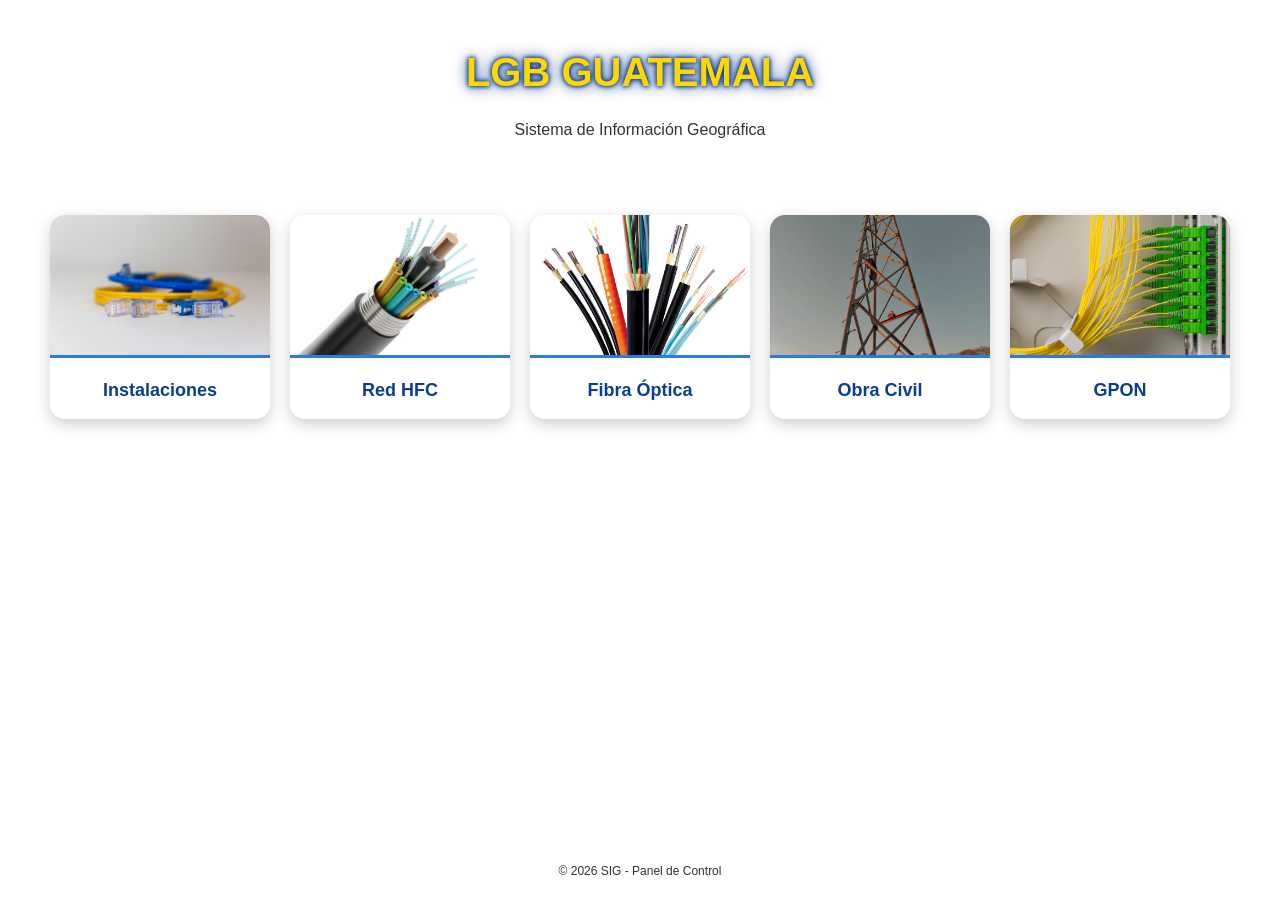
==== commit 6315a863: "correccion correccion" ====
--- a/index.html
+++ b/index.html
@@ -1,1766 +1,63 @@
-<!doctype html>
-<html lang="en">
-    <head>
-        <meta charset="utf-8">
-        <meta http-equiv="X-UA-Compatible" content="IE=edge">
-        <meta name="viewport" content="initial-scale=1,user-scalable=no,maximum-scale=1,width=device-width">
-        <meta name="mobile-web-app-capable" content="yes">
-        <meta name="apple-mobile-web-app-capable" content="yes">
-        <link rel="stylesheet" href="css/leaflet.css">
-        <link rel="stylesheet" href="css/L.Control.Layers.Tree.css">
-        <link rel="stylesheet" href="css/qgis2web.css">
-        <link rel="stylesheet" href="css/fontawesome-all.min.css">
-        <link rel="stylesheet" href="css/leaflet-search.css">
-        <link rel="stylesheet" href="css/filter.css">
-<link rel="stylesheet" href="css/nouislider.min.css">
-        <link rel="stylesheet" href="css/leaflet.photon.css">
-        <style>
-        html, body, #map {
-            width: 100%;
-            height: 100%;
-            padding: 0;
-            margin: 0;
-        }
-
-/* ================= MENÚ FLOTANTE ================= */
-
-            .menu-flotante {
-                position: fixed;
-                top: 15px;
-                left: 75px;
-                z-index: 900;
-                font-family: Arial, sans-serif;
-            }
-
-            /* BOTÓN PRINCIPAL */
-            .menu-btn {
-                background: rgba(11, 61, 145, 0.95);
-                color: white;
-                border: none;
-                padding: 12px 18px;
-                border-radius: 12px;
-                font-size: 15px;
-                font-weight: bold;
-                cursor: pointer;
-                transition: 0.25s;
-                box-shadow: 0 4px 12px rgba(0,0,0,0.3);
-            }
-
-            .menu-btn:hover {
-                background: #0d4fbf;
-                transform: translateY(-2px);
-            }
-
-            /* CONTENEDOR */
-            .menu-contenido {
-                display: none;
-                margin-top: 10px;
-                min-width: 220px;
-                background: rgba(255,255,255,0.95);
-                border-radius: 14px;
-                overflow: hidden;
-                backdrop-filter: blur(8px);
-                box-shadow: 0 8px 25px rgba(0,0,0,0.25);
-            }
-
-            /* LINKS */
-            .menu-contenido a {
-                display: block;
-                padding: 14px 18px;
-                color: #0b3d91;
-                text-decoration: none;
-                font-family: Arial, sans-serif;
-                font-size: 14px;
-                transition: 0.2s;
-            }
-
-            .menu-contenido a:hover {
-                background: #e9f2ff;
-                padding-left: 24px;
-            }
-
-            /* MOSTRAR MENÚ */
-            .menu-flotante:hover .menu-contenido {
-                display: block;
-            }
-
-            /* evita que tape controles del mapa */
-            .menu-contenido {
-                max-height: 70vh;
-                overflow-y: auto;
-            }
-
-            .analytics-panel {
-                font-family: Arial, sans-serif;
-                margin: 12px 8px 16px;
-                color: #1f2933;
-            }
-
-            .analytics-section {
-                background: #ffffff;
-                border: 1px solid #d8dee6;
-                border-radius: 8px;
-                margin-bottom: 10px;
-                overflow: hidden;
-                box-shadow: 0 1px 4px rgba(0,0,0,0.12);
-            }
-
-            .side-panel {
-                font-family: Arial, sans-serif;
-                margin: 12px 8px 10px;
-            }
-
-            .analytics-section summary {
-                cursor: pointer;
-                font-size: 13px;
-                font-weight: bold;
-                padding: 9px 10px;
-                background: #eef4fb;
-                color: #0b3d91;
-                list-style-position: inside;
-            }
-
-            .analytics-body {
-                padding: 10px;
-            }
-
-            .metric-grid {
-                display: grid;
-                grid-template-columns: repeat(2, minmax(0, 1fr));
-                gap: 8px;
-                margin-bottom: 12px;
-            }
-
-            .metric {
-                border: 1px solid #e1e7ef;
-                border-radius: 6px;
-                padding: 7px;
-                background: #f9fbfd;
-            }
-
-            .metric-value {
-                display: block;
-                font-size: 18px;
-                font-weight: bold;
-                color: #0b3d91;
-            }
-
-            .metric-label {
-                display: block;
-                font-size: 10px;
-                color: #52606d;
-                line-height: 1.25;
-            }
-
-            .chart-block {
-                margin-top: 10px;
-            }
-
-            .chart-title {
-                font-size: 11px;
-                font-weight: bold;
-                margin-bottom: 6px;
-                color: #334e68;
-            }
-
-            .bar-row {
-                display: grid;
-                grid-template-columns: minmax(58px, 88px) 1fr 32px;
-                align-items: center;
-                gap: 6px;
-                margin: 5px 0;
-                font-size: 10px;
-            }
-
-            .bar-label {
-                overflow: hidden;
-                text-overflow: ellipsis;
-                white-space: nowrap;
-            }
-
-            .bar-track {
-                height: 10px;
-                background: #e7edf4;
-                border-radius: 5px;
-                overflow: hidden;
-            }
-
-            .bar-fill {
-                height: 100%;
-                min-width: 2px;
-                background: #2f80ed;
-            }
-
-            .bar-value {
-                text-align: right;
-                color: #52606d;
-            }
-
-            .height-bars {
-                display: flex;
-                align-items: end;
-                gap: 4px;
-                height: 74px;
-                border-left: 1px solid #d8dee6;
-                border-bottom: 1px solid #d8dee6;
-                padding: 0 4px;
-            }
-
-            .height-bar {
-                flex: 1;
-                min-width: 6px;
-                background: #29a3a3;
-                border-radius: 4px 4px 0 0;
-            }
-
-            .height-scale {
-                display: flex;
-                justify-content: space-between;
-                font-size: 10px;
-                color: #52606d;
-                margin-top: 4px;
-            }
-
-            .data-table-wrap {
-                max-height: 260px;
-                overflow: auto;
-                border: 1px solid #d8dee6;
-                border-radius: 6px;
-            }
-
-            .data-table {
-                width: 100%;
-                border-collapse: collapse;
-                font-size: 10px;
-                background: #fff;
-            }
-
-            .data-table th,
-            .data-table td {
-                border-bottom: 1px solid #edf1f5;
-                padding: 6px;
-                text-align: left;
-                vertical-align: top;
-            }
-
-            .data-table th {
-                position: sticky;
-                top: 0;
-                background: #eef4fb;
-                color: #334e68;
-                z-index: 1;
-            }
-
-            .table-note {
-                margin-top: 6px;
-                font-size: 10px;
-                color: #52606d;
-            }
-
-            .detail-empty {
-                color: #52606d;
-                font-size: 12px;
-                line-height: 1.35;
-            }
-
-            .feature-detail {
-                max-height: 360px;
-                overflow: auto;
-            }
-
-            .feature-detail table {
-                width: 100%;
-                border-collapse: collapse;
-                font-size: 11px;
-            }
-
-            .feature-detail th,
-            .feature-detail td {
-                border-bottom: 1px solid #edf1f5;
-                padding: 6px;
-                text-align: left;
-                vertical-align: top;
-            }
-
-            .feature-detail img {
-                max-width: 100% !important;
-                height: auto;
-                border-radius: 6px;
-            }
-
-            .leaflet-popup.id-popup .leaflet-popup-content-wrapper {
-                border-radius: 6px;
-                background: #0b3d91;
-                color: #fff;
-                box-shadow: 0 3px 10px rgba(0,0,0,0.25);
-            }
-
-            .leaflet-popup.id-popup .leaflet-popup-content {
-                margin: 6px 9px;
-                font: bold 12px/1.2 Arial, sans-serif;
-            }
-
-            .leaflet-popup.id-popup .leaflet-popup-tip {
-                background: #0b3d91;
-            }
-
-            .map-title {
-                display: flex;
-                align-items: center;
-                gap: 8px;
-            }
-
-            .map-title-logo {
-                width: 34px;
-                height: 34px;
-                object-fit: contain;
-                flex: 0 0 auto;
-            }
-
-            .map-title h2 {
-                margin: 0;
-            }
-
-            .layer-legend-toggle {
-                margin-top: 4px;
-                font-size: 12px;
-            }
-
-            .layer-legend-toggle summary {
-                cursor: pointer;
-                color: #0b3d91;
-                font-weight: bold;
-                line-height: 1.4;
-            }
-
-            .layer-legend-toggle table {
-                margin-top: 4px;
-                border-collapse: collapse;
-            }
-
-            .layer-legend-toggle td {
-                padding: 2px 4px 2px 0;
-                vertical-align: middle;
-            }
-
-            .report-actions {
-                display: grid;
-                grid-template-columns: 1fr;
-                gap: 8px;
-            }
-
-            .report-button {
-                border: 1px solid #b7c6d8;
-                border-radius: 6px;
-                background: #0b3d91;
-                color: #fff;
-                cursor: pointer;
-                font: bold 12px/1.2 Arial, sans-serif;
-                padding: 9px 10px;
-                text-align: left;
-            }
-
-            .report-button:hover {
-                background: #0d4fbf;
-            }
-
-            .report-note {
-                color: #52606d;
-                font-size: 10px;
-                line-height: 1.35;
-            }
-
-            @media print {
-                @page {
-                    size: landscape;
-                    margin: 8mm;
-                }
-
-                html,
-                body,
-                #all {
-                    height: auto !important;
-                    overflow: visible !important;
-                }
-
-                body.report-printing .menu-flotante,
-                body.report-printing .leaflet-control-zoom,
-                body.report-printing .leaflet-control-search,
-                body.report-printing .leaflet-control-layers,
-                body.report-printing #filterPanel,
-                body.report-printing #featureDetailPanel,
-                body.report-printing #reportPanel,
-                body.report-printing #dataTablePanel {
-                    display: none !important;
-                }
-
-                body.detail-report-printing .menu-flotante,
-                body.detail-report-printing .leaflet-control-zoom,
-                body.detail-report-printing .leaflet-control-search,
-                body.detail-report-printing .leaflet-control-layers,
-                body.detail-report-printing #filterPanel,
-                body.detail-report-printing #chartsPanel,
-                body.detail-report-printing #dataTablePanel,
-                body.detail-report-printing #reportPanel {
-                    display: none !important;
-                }
-
-                body.report-printing #mapWindow {
-                    width: 72% !important;
-                    height: 96vh !important;
-                    display: inline-block !important;
-                    vertical-align: top;
-                }
-
-                body.report-printing #menu {
-                    width: 27% !important;
-                    height: 96vh !important;
-                    display: inline-block !important;
-                    vertical-align: top;
-                    overflow: visible !important;
-                }
-
-                body.report-printing #map {
-                    height: 96vh !important;
-                }
-
-                body.detail-report-printing #mapWindow {
-                    width: 58% !important;
-                    height: 96vh !important;
-                    display: inline-block !important;
-                    vertical-align: top;
-                }
-
-                body.detail-report-printing #menu {
-                    width: 41% !important;
-                    height: 96vh !important;
-                    display: inline-block !important;
-                    vertical-align: top;
-                    overflow: visible !important;
-                }
-
-                body.detail-report-printing #map {
-                    height: 96vh !important;
-                }
-
-                body.report-printing .analytics-panel,
-                body.report-printing .analytics-section,
-                body.detail-report-printing .analytics-panel,
-                body.detail-report-printing .analytics-section {
-                    margin: 0 0 8px 8px !important;
-                    box-shadow: none !important;
-                    break-inside: avoid;
-                }
-
-                body.report-printing .analytics-section summary,
-                body.detail-report-printing .analytics-section summary {
-                    background: #eef4fb !important;
-                    color: #0b3d91 !important;
-                }
-
-                body.detail-report-printing .feature-detail {
-                    max-height: none !important;
-                    overflow: visible !important;
-                }
-            }
-
-            @media (max-width: 800px) {
-                #mapWindow,
-                #menu {
-                    width: 100% !important;
-                    display: block !important;
-                }
-
-                #mapWindow {
-                    height: 65% !important;
-                }
-
-                #menu {
-                    height: 35%;
-                    overflow: auto;
-                }
-            }
-
-        </style>
-        <title>Fibra Optica</title>
-    </head>
-    <body>
-        <div class="menu-flotante">
-
-            <button class="menu-btn">
-                ☰ Mapas SIG
-            </button>
-
-            <div class="menu-contenido">
-                <a href="../../index.html">Inicio</a>
-                <a href="../instalaciones/index.html">Instalaciones</a>
-                <a href="../hfc/index.html">Red HFC</a>
-                <a href="../fibra_optica/index.html">Fibra Óptica</a>
-                <a href="../obra_civil/index.html">Obra Civil</a>
-                <a href="../gpon/index.html">GPON</a>
-            </div>
-
-        </div>
-
-
-        <div id="map">
-        </div>
-        <script src="js/qgis2web_expressions.js"></script>
-        <script src="js/leaflet.js"></script>
-        <script src="js/L.Control.Layers.Tree.min.js"></script>
-        <script src="js/leaflet.rotatedMarker.js"></script>
-        <script src="js/leaflet.pattern.js"></script>
-        <script src="js/leaflet-hash.js"></script>
-        <script src="js/Autolinker.min.js"></script>
-        <script src="js/rbush.min.js"></script>
-        <script src="js/labelgun.min.js"></script>
-        <script src="js/labels.js"></script>
-        <script src="js/leaflet.photon.js"></script>
-        <script src="js/leaflet-search.js"></script>
-        <script src="js/tailDT.js"></script>
-<script src="js/nouislider.min.js"></script>
-<script src="js/wNumb.js"></script>
-        <script src="data/Lneas_2.js"></script>
-        <script src="data/Postes_3.js"></script>
-        <script>
-        var map = L.map('map', {
-            zoomControl:false, maxZoom:28, minZoom:1
-        }).fitBounds([[13.68996528064304,-92.3883411027617],[16.983703681555884,-87.85945080150654]]);
-        var hash = new L.Hash(map);
-        map.attributionControl.setPrefix('<a href="https://github.com/tomchadwin/qgis2web" target="_blank">qgis2web</a> &middot; <a href="https://leafletjs.com" title="A JS library for interactive maps">Leaflet</a> &middot; <a href="https://qgis.org">QGIS</a>');
-        var autolinker = new Autolinker({truncate: {length: 30, location: 'smart'}});
-        // remove popup's row if "visible-with-data"
-        function removeEmptyRowsFromPopupContent(content, feature) {
-         var tempDiv = document.createElement('div');
-         tempDiv.innerHTML = content;
-         var rows = tempDiv.querySelectorAll('tr');
-         for (var i = 0; i < rows.length; i++) {
-             var td = rows[i].querySelector('td.visible-with-data');
-             var key = td ? td.id : '';
-             if (td && td.classList.contains('visible-with-data') && feature.properties[key] == null) {
-                 rows[i].parentNode.removeChild(rows[i]);
-             }
-         }
-         return tempDiv.innerHTML;
-        }
-        // modify popup if contains media
-        function addClassToPopupIfMedia(content, popup) {
-            var tempDiv = document.createElement('div');
-            tempDiv.innerHTML = content;
-            var imgTd = tempDiv.querySelector('td img');
-            if (imgTd) {
-                var src = imgTd.getAttribute('src');
-                if (/\.(jpg|jpeg|png|gif|bmp|webp|avif)$/i.test(src)) {
-                    popup._contentNode.classList.add('media');
-                    setTimeout(function() {
-                        popup.update();
-                    }, 10);
-                } else if (/\.(mp3|wav|ogg|aac)$/i.test(src)) {
-                    var audio = document.createElement('audio');
-                    audio.controls = true;
-                    audio.src = src;
-                    imgTd.parentNode.replaceChild(audio, imgTd);
-                    popup._contentNode.classList.add('media');
-                    setTimeout(function() {
-                        popup.setContent(tempDiv.innerHTML);
-                        popup.update();
-                    }, 10);
-                } else if (/\.(mp4|webm|ogg|mov)$/i.test(src)) {
-                    var video = document.createElement('video');
-                    video.controls = true;
-                    video.src = src;
-                    video.style.width = "400px";
-                    video.style.height = "300px";
-                    video.style.maxHeight = "60vh";
-                    video.style.maxWidth = "60vw";
-                    imgTd.parentNode.replaceChild(video, imgTd);
-                    popup._contentNode.classList.add('media');
-                    // Aggiorna il popup quando il video carica i metadati
-                    video.addEventListener('loadedmetadata', function() {
-                        popup.update();
-                    });
-                    setTimeout(function() {
-                        popup.setContent(tempDiv.innerHTML);
-                        popup.update();
-                    }, 10);
-                } else {
-                    popup._contentNode.classList.remove('media');
-                }
-            } else {
-                popup._contentNode.classList.remove('media');
-            }
-        }
-        var title = new L.Control({'position':'topright'});
-        title.onAdd = function (map) {
-            this._div = L.DomUtil.create('div', 'info');
-            this.update();
-            return this._div;
-        };
-        title.update = function () {
-            this._div.innerHTML = '<div class="map-title"><img class="map-title-logo" src="../images/fibra_optica/logo.png" onerror="this.onerror=null;this.src=\'../../images/logo.jpg\';" alt="Fibra Optica"><h2>Fibra Optica</h2></div>';
-        };
-        title.addTo(map);
-        var zoomControl = L.control.zoom({
-            position: 'topleft'
-        }).addTo(map);
-        var bounds_group = new L.featureGroup([]);
-        function setBounds() {
-        }
-        var selectedFeatureLayer = null;
-        var selectedFeaturePopup = null;
-        var selectedFeatureLatLng = null;
-        var skipNextMapClear = false;
-
-        function resetFeatureDetail() {
-            var detailBody = document.getElementById("featureDetailBody");
-            var detailTitle = document.getElementById("featureDetailTitle");
-            if (detailTitle) detailTitle.textContent = "Detalle";
-            if (detailBody) {
-                detailBody.innerHTML = '<div class="detail-empty">Seleccione un poste o una linea en el mapa para ver su informacion aqui.</div>';
-            }
-        }
-
-        function resetSelectedFeatureStyle() {
-            if (!selectedFeatureLayer || !selectedFeatureLayer.feature) return;
-            if (selectedFeatureLayer.feature.geometry.type === "Point") {
-                selectedFeatureLayer.setStyle(style_Postes_3_0(selectedFeatureLayer.feature));
-            } else {
-                selectedFeatureLayer.setStyle(style_Lneas_2_0(selectedFeatureLayer.feature));
-            }
-        }
-
-        function clearSelectedFeature(resetDetail) {
-            resetSelectedFeatureStyle();
-            if (selectedFeaturePopup) map.closePopup(selectedFeaturePopup);
-            selectedFeatureLayer = null;
-            selectedFeaturePopup = null;
-            selectedFeatureLatLng = null;
-            if (resetDetail) resetFeatureDetail();
-        }
-
-        function highlightSelectedFeature(feature, layer, latlng) {
-            if (selectedFeatureLayer === layer) {
-                clearSelectedFeature(true);
-                return false;
-            }
-            resetSelectedFeatureStyle();
-            selectedFeatureLayer = layer;
-            if (feature.geometry.type === "Point") {
-                var pointStyle = style_Postes_3_0(feature);
-                pointStyle.radius = 12;
-                pointStyle.weight = 4;
-                pointStyle.color = "rgba(11,61,145,1)";
-                layer.setStyle(pointStyle);
-            } else {
-                var lineStyle = style_Lneas_2_0(feature);
-                lineStyle.weight = 7;
-                lineStyle.color = "rgba(11,61,145,1)";
-                layer.setStyle(lineStyle);
-            }
-            if (layer.bringToFront) layer.bringToFront();
-            selectedFeatureLatLng = latlng;
-            if (selectedFeaturePopup) map.closePopup(selectedFeaturePopup);
-            selectedFeaturePopup = L.popup({
-                closeButton: false,
-                autoClose: true,
-                closeOnClick: false,
-                className: "id-popup",
-                offset: [0, -8]
-            })
-            .setLatLng(latlng)
-            .setContent("ID: " + (feature.properties.ID || "N/A"))
-            .openOn(map);
-            return true;
-        }
-
-        function showFeatureDetail(content, titleText) {
-            var detailBody = document.getElementById("featureDetailBody");
-            var detailTitle = document.getElementById("featureDetailTitle");
-            var detailPanel = document.getElementById("featureDetailPanel");
-            if (!detailBody) return;
-            detailBody.innerHTML = '<div class="feature-detail">' + content + '</div>';
-            if (detailTitle) detailTitle.textContent = titleText || 'Detalle';
-            if (detailPanel) detailPanel.open = true;
-        }
-        map.on('click', function() {
-            if (skipNextMapClear) {
-                skipNextMapClear = false;
-                return;
-            }
-            clearSelectedFeature(true);
-        });
-        map.createPane('pane_WorldImagery_0');
-        map.getPane('pane_WorldImagery_0').style.zIndex = 400;
-        var layer_WorldImagery_0 = L.tileLayer('https://server.arcgisonline.com/ArcGIS/rest/services/World_Imagery/MapServer/tile/{z}/{y}/{x}', {
-            pane: 'pane_WorldImagery_0',
-            opacity: 1.0,
-            attribution: '',
-            minZoom: 1,
-            maxZoom: 28,
-        });
-        layer_WorldImagery_0;
-        map.createPane('pane_OpenStreetMap_1');
-        map.getPane('pane_OpenStreetMap_1').style.zIndex = 401;
-        var layer_OpenStreetMap_1 = L.tileLayer('https://tile.openstreetmap.org/{z}/{x}/{y}.png', {
-            pane: 'pane_OpenStreetMap_1',
-            opacity: 1.0,
-            attribution: '',
-            minZoom: 1,
-            maxZoom: 28,
-        });
-        layer_OpenStreetMap_1;
-        map.addLayer(layer_OpenStreetMap_1);
-        function pop_Lneas_2(feature, layer) {
-            var popupContent = '<table>\
-                    <tr>\
-                        <th scope="row">ID</th>\
-                        <td>' + (feature.properties['ID'] !== null ? autolinker.link(String(feature.properties['ID']).replace(/'/g, '\'').toLocaleString()) : '') + '</td>\
-                    </tr>\
-                    <tr>\
-                        <th scope="row">PROYECTO</th>\
-                        <td>' + (feature.properties['PROYECTO'] !== null ? autolinker.link(String(feature.properties['PROYECTO']).replace(/'/g, '\'').toLocaleString()) : '') + '</td>\
-                    </tr>\
-                    <tr>\
-                        <td colspan="2"><strong>ALIAS</strong><br />' + (feature.properties['ALIAS'] !== null ? autolinker.link(String(feature.properties['ALIAS']).replace(/'/g, '\'').toLocaleString()) : '') + '</td>\
-                    </tr>\
-                </table>';
-            var content = removeEmptyRowsFromPopupContent(popupContent, feature);
-			layer.on('click', function(e) {
-				skipNextMapClear = true;
-				if (!highlightSelectedFeature(feature, layer, e.latlng)) return;
-				showFeatureDetail(content, 'Linea');
-			});
-        }
-
-        function style_Lneas_2_0() {
-            return {
-                pane: 'pane_Lneas_2',
-                opacity: 1,
-                color: 'rgba(225,0,0,1.0)',
-                dashArray: '',
-                lineCap: 'square',
-                lineJoin: 'bevel',
-                weight: 4.0,
-                fillOpacity: 0,
-                interactive: true,
-            }
-        }
-        map.createPane('pane_Lneas_2');
-        map.getPane('pane_Lneas_2').style.zIndex = 402;
-        map.getPane('pane_Lneas_2').style['mix-blend-mode'] = 'normal';
-        var layer_Lneas_2 = new L.geoJson(json_Lneas_2, {
-            attribution: '',
-            interactive: true,
-            dataVar: 'json_Lneas_2',
-            layerName: 'layer_Lneas_2',
-            pane: 'pane_Lneas_2',
-            onEachFeature: pop_Lneas_2,
-            style: style_Lneas_2_0,
-        });
-        bounds_group.addLayer(layer_Lneas_2);
-        map.addLayer(layer_Lneas_2);
-        function pop_Postes_3(feature, layer) {
-            var popupContent = '<table>\
-                    <tr>\
-                        <th scope="row">ID</th>\
-                        <td>' + (feature.properties['ID'] !== null ? autolinker.link(String(feature.properties['ID']).replace(/'/g, '\'').toLocaleString()) : '') + '</td>\
-                    </tr>\
-                    <tr>\
-                        <th scope="row">PROYECTO</th>\
-                        <td>' + (feature.properties['PROYECTO'] !== null ? autolinker.link(String(feature.properties['PROYECTO']).replace(/'/g, '\'').toLocaleString()) : '') + '</td>\
-                    </tr>\
-                    <tr>\
-                        <td colspan="2"><strong>ALIAS</strong><br />' + (feature.properties['ALIAS'] !== null ? autolinker.link(String(feature.properties['ALIAS']).replace(/'/g, '\'').toLocaleString()) : '') + '</td>\
-                    </tr>\
-                    <tr>\
-                        <th scope="row">MATERIAL</th>\
-                        <td>' + (feature.properties['MATERIAL'] !== null ? autolinker.link(String(feature.properties['MATERIAL']).replace(/'/g, '\'').toLocaleString()) : '') + '</td>\
-                    </tr>\
-                    <tr>\
-                        <th scope="row">ALTURA</th>\
-                        <td>' + (feature.properties['ALTURA'] !== null ? autolinker.link(String(feature.properties['ALTURA']).replace(/'/g, '\'').toLocaleString()) : '') + '</td>\
-                    </tr>\
-                    <tr>\
-                        <td colspan="2">' + (feature.properties['PHOTO'] !== null ? autolinker.link(String(feature.properties['PHOTO']).replace(/'/g, '\'').toLocaleString()) : '') + '</td>\
-                    </tr>\
-                </table>';
-            var content = removeEmptyRowsFromPopupContent(popupContent, feature);
-			layer.on('click', function(e) {
-				skipNextMapClear = true;
-				var titleText = feature.properties['PROYECTO'] || feature.properties['ALIAS'] || 'Poste';
-				if (!highlightSelectedFeature(feature, layer, e.latlng)) return;
-				showFeatureDetail(content, titleText);
-			});
-        }
-
-        function style_Postes_3_0(feature) {
-            switch(String(feature.properties['MATERIAL'])) {
-                case 'Concreto':
-                    return {
-                pane: 'pane_Postes_3',
-                radius: 8.0,
-                opacity: 1,
-                color: 'rgba(50,87,128,1.0)',
-                dashArray: '',
-                lineCap: 'butt',
-                lineJoin: 'miter',
-                weight: 2.0,
-                fill: true,
-                fillOpacity: 1,
-                fillColor: 'rgba(141,230,93,1.0)',
-                interactive: true,
-            }
-                    break;
-                case 'Madera':
-                    return {
-                pane: 'pane_Postes_3',
-                radius: 8.0,
-                opacity: 1,
-                color: 'rgba(50,87,128,1.0)',
-                dashArray: '',
-                lineCap: 'butt',
-                lineJoin: 'miter',
-                weight: 2.0,
-                fill: true,
-                fillOpacity: 1,
-                fillColor: 'rgba(255,174,0,1.0)',
-                interactive: true,
-            }
-                    break;
-                case 'Metal':
-                    return {
-                pane: 'pane_Postes_3',
-                radius: 8.0,
-                opacity: 1,
-                color: 'rgba(50,87,128,1.0)',
-                dashArray: '',
-                lineCap: 'butt',
-                lineJoin: 'miter',
-                weight: 2.0,
-                fill: true,
-                fillOpacity: 1,
-                fillColor: 'rgba(49,195,221,1.0)',
-                interactive: true,
-            }
-                    break;
-                default:
-                    return {
-                pane: 'pane_Postes_3',
-                radius: 8.0,
-                opacity: 1,
-                color: 'rgba(50,87,128,1.0)',
-                dashArray: '',
-                lineCap: 'butt',
-                lineJoin: 'miter',
-                weight: 2.0,
-                fill: true,
-                fillOpacity: 1,
-                fillColor: 'rgba(235,132,113,1.0)',
-                interactive: true,
-            }
-                    break;
-            }
-        }
-        map.createPane('pane_Postes_3');
-        map.getPane('pane_Postes_3').style.zIndex = 403;
-        map.getPane('pane_Postes_3').style['mix-blend-mode'] = 'normal';
-        var layer_Postes_3 = new L.geoJson(json_Postes_3, {
-            attribution: '',
-            interactive: true,
-            dataVar: 'json_Postes_3',
-            layerName: 'layer_Postes_3',
-            pane: 'pane_Postes_3',
-            onEachFeature: pop_Postes_3,
-            pointToLayer: function (feature, latlng) {
-                var context = {
-                    feature: feature,
-                    variables: {}
-                };
-                return L.circleMarker(latlng, style_Postes_3_0(feature));
-            },
-        });
-        bounds_group.addLayer(layer_Postes_3);
-        map.addLayer(layer_Postes_3);
-        const url = {"Nominatim OSM": "https://nominatim.openstreetmap.org/search?format=geojson&addressdetails=1&",
-        "France BAN": "https://api-adresse.data.gouv.fr/search/?"}
-        var photonControl = L.control.photon({
-            url: url["Nominatim OSM"],
-            feedbackLabel: '',
-            position: 'topleft',
-            includePosition: true,
-            initial: true,
-            // resultsHandler: myHandler,
-        }).addTo(map);
-        photonControl._container.childNodes[0].style.borderRadius="10px"
-        // Create a variable to store the geoJSON data
-        var x = null;
-        // Create a variable to store the marker
-        var marker = null;
-        // Add an event listener to the Photon control to create a marker from the returned geoJSON data
-        var z = null;
-        photonControl.on('selected', function(e) {
-            console.log(photonControl.search.resultsContainer);
-            if (x != null) {
-                map.removeLayer(obj3.marker);
-                map.removeLayer(x);
-            }
-            obj2.gcd = e.choice;
-            x = L.geoJSON(obj2.gcd).addTo(map);
-            var label = typeof obj2.gcd.properties.label === 'undefined' ? obj2.gcd.properties.display_name : obj2.gcd.properties.label;
-            obj3.marker = L.marker(x.getLayers()[0].getLatLng()).bindPopup(label).addTo(map);
-            map.setView(x.getLayers()[0].getLatLng(), 17);
-            z = typeof e.choice.properties.label === 'undefined'? e.choice.properties.display_name : e.choice.properties.label;
-            console.log(e);
-            e.target.input.value = z;
-        });
-        var search = document.getElementsByClassName("leaflet-photon leaflet-control")[0];
-        search.classList.add("leaflet-control-search")
-        search.style.display = "flex";
-        search.style.backgroundColor="rgba(255,255,255,0.5)" 
-
-        // Create the new button element
-        var button = document.createElement("div");
-        button.id = "gcd-button-control";
-        button.className = "gcd-gl-btn fa fa-search search-button";
-
-        // Insert the button at the beginning of the search control
-        search.insertBefore(button, search.firstChild);
-        last = search.lastChild;
-        last.style.display = "none";
-        button.addEventListener("click", function (e) {
-            if (last.style.display === "none") {
-                last.style.display = "block";
-            } else {
-                last.style.display = "none";
-            }
-        });
-        var overlaysTree = [
-            {label: 'Postes<details class="layer-legend-toggle"><summary>Leyenda</summary><table><tr><td style="text-align: center;"><img src="legend/Postes_3_Concreto0.png" /></td><td>Concreto</td></tr><tr><td style="text-align: center;"><img src="legend/Postes_3_Madera1.png" /></td><td>Madera</td></tr><tr><td style="text-align: center;"><img src="legend/Postes_3_Metal2.png" /></td><td>Metal</td></tr><tr><td style="text-align: center;"><img src="legend/Postes_3_3.png" /></td><td></td></tr></table></details>', layer: layer_Postes_3},
-            {label: '<img src="legend/Lneas_2.png" /> Lìneas', layer: layer_Lneas_2},
-            {label: "Open Street Map", layer: layer_OpenStreetMap_1, radioGroup: 'bm' },
-            {label: "World Imagery", layer: layer_WorldImagery_0, radioGroup: 'bm' },]
-        var lay = L.control.layers.tree(null, overlaysTree,{
-            //namedToggle: true,
-            //selectorBack: false,
-            //closedSymbol: '&#8862; &#x1f5c0;',
-            //openedSymbol: '&#8863; &#x1f5c1;',
-            //collapseAll: 'Collapse all',
-            //expandAll: 'Expand all',
-            collapsed: false, 
-        });
-        lay.addTo(map);
-        var layerControlContainer = lay.getContainer();
-        if (layerControlContainer) {
-            layerControlContainer.addEventListener('click', function(event) {
-                if (event.target.closest('.layer-legend-toggle')) {
-                    event.stopPropagation();
-                }
-            });
-            layerControlContainer.addEventListener('mousedown', function(event) {
-                if (event.target.closest('.layer-legend-toggle')) {
-                    event.stopPropagation();
-                }
-            });
-        }
-		document.addEventListener("DOMContentLoaded", function() {
-            // set new Layers List height which considers toggle icon
-            function newLayersListHeight() {
-                var layerScrollbarElement = document.querySelector('.leaflet-control-layers-scrollbar');
-                if (layerScrollbarElement) {
-                    var layersListElement = document.querySelector('.leaflet-control-layers-list');
-                    var originalHeight = layersListElement.style.height 
-                        || window.getComputedStyle(layersListElement).height;
-                    var newHeight = parseFloat(originalHeight) - 50;
-                    layersListElement.style.height = newHeight + 'px';
-                }
-            }
-            var isLayersListExpanded = true;
-            var controlLayersElement = document.querySelector('.leaflet-control-layers');
-            var toggleLayerControl = document.querySelector('.leaflet-control-layers-toggle');
-            // toggle Collapsed/Expanded and apply new Layers List height
-            toggleLayerControl.addEventListener('click', function() {
-                if (isLayersListExpanded) {
-                    controlLayersElement.classList.remove('leaflet-control-layers-expanded');
-                } else {
-                    controlLayersElement.classList.add('leaflet-control-layers-expanded');
-                }
-                isLayersListExpanded = !isLayersListExpanded;
-                newLayersListHeight()
-            });	
-			// apply new Layers List height if toggle layerstree
-			if (controlLayersElement) {
-				controlLayersElement.addEventListener('click', function(event) {
-					var toggleLayerHeaderPointer = event.target.closest('.leaflet-layerstree-header-pointer span');
-					if (toggleLayerHeaderPointer) {
-						newLayersListHeight();
-					}
-				});
-			}
-            // Collapsed/Expanded at Start to apply new height
-            setTimeout(function() {
-                toggleLayerControl.click();
-            }, 10);
-            setTimeout(function() {
-                toggleLayerControl.click();
-            }, 10);
-            // Collapsed touch/small screen
-            var isSmallScreen = window.innerWidth < 650;
-            if (isSmallScreen) {
-                setTimeout(function() {
-                    controlLayersElement.classList.remove('leaflet-control-layers-expanded');
-                    isLayersListExpanded = !isLayersListExpanded;
-                }, 500);
-            }  
-        });       
-        setBounds();
-        map.addControl(new L.Control.Search({
-            layer: layer_Lneas_2,
-            initial: false,
-            hideMarkerOnCollapse: true,
-            propertyName: 'ALIAS'}));
-        if (typeof url === 'undefined') {
-            document.getElementsByClassName('search-button')[0].className += ' fa fa-binoculars';
-        } else {
-            document.getElementsByClassName('search-button')[1].className += ' fa fa-binoculars';
-        }
-        var mapDiv = document.getElementById('map');
-        var row = document.createElement('div');
-        row.className="row";
-        row.id="all";
-        row.style.height = "100%";
-        var col1 = document.createElement('div');
-        col1.className="col9";
-        col1.id = "mapWindow";
-        col1.style.height = "99%";
-        col1.style.width = "80%";
-        col1.style.display = "inline-block";
-        var col2 = document.createElement('div');
-        col2.className="col3";
-        col2.id = "menu";
-        col2.style.display = "inline-block";
-        mapDiv.parentNode.insertBefore(row, mapDiv);
-        document.getElementById("all").appendChild(col1);
-        document.getElementById("all").appendChild(col2);
-        col1.appendChild(mapDiv)
-        var Filters = {"ALTURA": "real","ALIAS": "str","MATERIAL": "str","PROYECTO": "str"};
-        var dashboardFeatures = json_Postes_3.features.slice(0);
-        var allAlturas = dashboardFeatures.map(function(feature) {
-            return Number(feature.properties.ALTURA);
-        }).filter(function(value) {
-            return !isNaN(value);
-        });
-        var alturaMinGlobal = Math.min.apply(null, allAlturas);
-        var alturaMaxGlobal = Math.max.apply(null, allAlturas);
-        var isSyncingFilters = false;
-        var currentFilteredPostes = dashboardFeatures.slice(0);
-
-        function getSelectedValues(key) {
-            var select = document.getElementById("sel_" + key);
-            var values = [];
-            if (!select) return values;
-            for (var i = 0; i < select.options.length; i++) {
-                if (select.options[i].selected && select.options[i].value !== "") {
-                    values.push(select.options[i].value);
-                }
-            }
-            return values;
-        }
-
-        function getAlturaValues() {
-            var slider = document.getElementById("div_ALTURA");
-            if (!slider || !slider.noUiSlider) return [alturaMinGlobal, alturaMaxGlobal];
-            var values = slider.noUiSlider.get();
-            return [parseFloat(values[0]), parseFloat(values[1])];
-        }
-
-        function getFilteredPostes(excludeKey) {
-            var alturaValues = getAlturaValues();
-            var selectedProyecto = getSelectedValues("PROYECTO");
-            var selectedMaterial = getSelectedValues("MATERIAL");
-            var selectedAlias = getSelectedValues("ALIAS");
-            return dashboardFeatures.filter(function(feature) {
-                var props = feature.properties || {};
-                if (excludeKey !== "PROYECTO" && selectedProyecto.length && selectedProyecto.indexOf(props.PROYECTO) < 0) return false;
-                if (excludeKey !== "MATERIAL" && selectedMaterial.length && selectedMaterial.indexOf(props.MATERIAL) < 0) return false;
-                if (excludeKey !== "ALIAS" && selectedAlias.length && selectedAlias.indexOf(props.ALIAS) < 0) return false;
-                if (excludeKey !== "ALTURA") {
-                    var altura = Number(props.ALTURA);
-                    if (isNaN(altura) || altura < alturaValues[0] || altura > alturaValues[1]) return false;
-                }
-                return true;
-            });
-        }
-
-        function countBy(features, key) {
-            var counts = {};
-            features.forEach(function(feature) {
-                var value = feature.properties[key] || "#N/A";
-                counts[value] = (counts[value] || 0) + 1;
-            });
-            return counts;
-        }
-
-        function syncSelectOptions(key) {
-            var select = document.getElementById("sel_" + key);
-            if (!select) return;
-            var counts = countBy(getFilteredPostes(key), key);
-            for (var i = 0; i < select.options.length; i++) {
-                var option = select.options[i];
-                if (!option.dataset.label) option.dataset.label = option.textContent;
-                if (option.value === "") {
-                    option.textContent = option.dataset.label;
-                    option.disabled = false;
-                    continue;
-                }
-                var selected = option.selected;
-                var count = counts[option.value] || 0;
-                option.disabled = count === 0 && !selected;
-                option.textContent = option.dataset.label + (count > 0 ? " (" + count + ")" : "");
-            }
-        }
-
-        function syncAlturaRange() {
-            var slider = document.getElementById("div_ALTURA");
-            if (!slider || !slider.noUiSlider) return;
-            var values = getFilteredPostes("ALTURA").map(function(feature) {
-                return Number(feature.properties.ALTURA);
-            }).filter(function(value) {
-                return !isNaN(value);
-            });
-            if (!values.length) values = allAlturas.slice(0);
-            var minValue = Math.min.apply(null, values);
-            var maxValue = Math.max.apply(null, values);
-            var current = getAlturaValues();
-            var nextMin = Math.max(current[0], minValue);
-            var nextMax = Math.min(current[1], maxValue);
-            if (nextMin > nextMax) {
-                nextMin = minValue;
-                nextMax = maxValue;
-            }
-            isSyncingFilters = true;
-            slider.noUiSlider.updateOptions({
-                range: {
-                    min: minValue,
-                    max: maxValue
-                }
-            }, false);
-            slider.noUiSlider.set([nextMin, nextMax]);
-            isSyncingFilters = false;
-        }
-
-        function renderBarChart(containerId, counts, limit, color) {
-            var container = document.getElementById(containerId);
-            if (!container) return;
-            var rows = Object.keys(counts).map(function(key) {
-                return { label: key, value: counts[key] };
-            }).sort(function(a, b) {
-                return b.value - a.value || a.label.localeCompare(b.label);
-            }).slice(0, limit);
-            var maxValue = rows.length ? rows[0].value : 0;
-            if (!rows.length) {
-                container.innerHTML = '<div class="table-note">Sin datos para los filtros actuales.</div>';
-                return;
-            }
-            container.innerHTML = rows.map(function(row) {
-                var width = maxValue ? Math.max(4, (row.value / maxValue) * 100) : 0;
-                return '<div class="bar-row" title="' + row.label + '">' +
-                    '<div class="bar-label">' + row.label + '</div>' +
-                    '<div class="bar-track"><div class="bar-fill" style="width:' + width + '%;background:' + color + ';"></div></div>' +
-                    '<div class="bar-value">' + row.value + '</div>' +
-                    '</div>';
-            }).join('');
-        }
-
-        function renderHeightChart(features) {
-            var container = document.getElementById("chart_ALTURA");
-            var scale = document.getElementById("scale_ALTURA");
-            if (!container || !scale) return;
-            var values = features.map(function(feature) {
-                return Number(feature.properties.ALTURA);
-            }).filter(function(value) {
-                return !isNaN(value);
-            });
-            if (!values.length) {
-                container.innerHTML = '<div class="table-note">Sin alturas disponibles.</div>';
-                scale.innerHTML = '';
-                return;
-            }
-            var minValue = Math.min.apply(null, values);
-            var maxValue = Math.max.apply(null, values);
-            var bins = [0, 0, 0, 0, 0];
-            values.forEach(function(value) {
-                var index = minValue === maxValue ? 0 : Math.min(4, Math.floor(((value - minValue) / (maxValue - minValue)) * 5));
-                bins[index] += 1;
-            });
-            var maxBin = Math.max.apply(null, bins);
-            container.innerHTML = bins.map(function(value) {
-                var height = maxBin ? Math.max(5, (value / maxBin) * 70) : 0;
-                return '<div class="height-bar" title="' + value + ' postes" style="height:' + height + 'px"></div>';
-            }).join('');
-            scale.innerHTML = '<span>' + minValue.toFixed(2) + '</span><span>' + maxValue.toFixed(2) + '</span>';
-        }
-
-        function renderDataTable(features) {
-            var body = document.getElementById("dataTableBody");
-            var note = document.getElementById("dataTableNote");
-            if (!body || !note) return;
-            var rows = features.slice(0, 80);
-            body.innerHTML = rows.map(function(feature) {
-                var props = feature.properties;
-                return '<tr>' +
-                    '<td>' + (props.PROYECTO || '') + '</td>' +
-                    '<td>' + (props.MATERIAL || '') + '</td>' +
-                    '<td>' + (props.ALTURA || '') + '</td>' +
-                    '<td>' + (props.ALIAS || '') + '</td>' +
-                    '</tr>';
-            }).join('');
-            note.textContent = features.length > 80 ? 'Mostrando 80 de ' + features.length + ' registros filtrados.' : 'Mostrando ' + features.length + ' registros filtrados.';
-        }
-
-        function updateDashboard(features) {
-            var countEl = document.getElementById("metric_total");
-            var projectEl = document.getElementById("metric_projects");
-            var heightEl = document.getElementById("metric_height");
-            var materialEl = document.getElementById("metric_materials");
-            if (!countEl) return;
-            var alturas = features.map(function(feature) {
-                return Number(feature.properties.ALTURA);
-            }).filter(function(value) {
-                return !isNaN(value);
-            });
-            countEl.textContent = features.length;
-            projectEl.textContent = Object.keys(countBy(features, "PROYECTO")).length;
-            materialEl.textContent = Object.keys(countBy(features, "MATERIAL")).length;
-            heightEl.textContent = alturas.length ? (Math.min.apply(null, alturas).toFixed(2) + " - " + Math.max.apply(null, alturas).toFixed(2)) : "0";
-            renderBarChart("chart_MATERIAL", countBy(features, "MATERIAL"), 6, "#2f80ed");
-            renderBarChart("chart_PROYECTO", countBy(features, "PROYECTO"), 8, "#7c3aed");
-            renderHeightChart(features);
-            renderDataTable(features);
-        }
-
-        function cleanXmlValue(value) {
-            if (value === null || value === undefined) return "";
-            return String(value)
-                .replace(/[\x00-\x08\x0B\x0C\x0E-\x1F]/g, "")
-                .replace(/&/g, "&amp;")
-                .replace(/</g, "&lt;")
-                .replace(/>/g, "&gt;")
-                .replace(/"/g, "&quot;");
-        }
-
-        function columnName(index) {
-            var name = "";
-            while (index >= 0) {
-                name = String.fromCharCode(index % 26 + 65) + name;
-                index = Math.floor(index / 26) - 1;
-            }
-            return name;
-        }
-
-        function buildSheetXml(rows) {
-            var sheetRows = rows.map(function(row, rowIndex) {
-                var cells = row.map(function(value, columnIndex) {
-                    var ref = columnName(columnIndex) + (rowIndex + 1);
-                    if (typeof value === "number" && isFinite(value)) {
-                        return '<c r="' + ref + '" t="n"><v>' + value + '</v></c>';
-                    }
-                    return '<c r="' + ref + '" t="inlineStr"><is><t>' + cleanXmlValue(value) + '</t></is></c>';
-                }).join("");
-                return '<row r="' + (rowIndex + 1) + '">' + cells + '</row>';
-            }).join("");
-            return '<?xml version="1.0" encoding="UTF-8" standalone="yes"?>' +
-                '<worksheet xmlns="http://schemas.openxmlformats.org/spreadsheetml/2006/main">' +
-                '<sheetData>' + sheetRows + '</sheetData></worksheet>';
-        }
-
-        function makeCrc32Table() {
-            var table = [];
-            for (var i = 0; i < 256; i++) {
-                var c = i;
-                for (var j = 0; j < 8; j++) {
-                    c = (c & 1) ? (0xedb88320 ^ (c >>> 1)) : (c >>> 1);
-                }
-                table[i] = c >>> 0;
-            }
-            return table;
-        }
-
-        var crc32Table = makeCrc32Table();
-
-        function crc32(bytes) {
-            var crc = 0xffffffff;
-            for (var i = 0; i < bytes.length; i++) {
-                crc = crc32Table[(crc ^ bytes[i]) & 0xff] ^ (crc >>> 8);
-            }
-            return (crc ^ 0xffffffff) >>> 0;
-        }
-
-        function uint16(value) {
-            return [value & 255, (value >>> 8) & 255];
-        }
-
-        function uint32(value) {
-            return [value & 255, (value >>> 8) & 255, (value >>> 16) & 255, (value >>> 24) & 255];
-        }
-
-        function concatBytes(parts) {
-            var total = parts.reduce(function(sum, part) { return sum + part.length; }, 0);
-            var out = new Uint8Array(total);
-            var offset = 0;
-            parts.forEach(function(part) {
-                out.set(part, offset);
-                offset += part.length;
-            });
-            return out;
-        }
-
-        function createZip(files) {
-            var encoder = new TextEncoder();
-            var localParts = [];
-            var centralParts = [];
-            var offset = 0;
-            files.forEach(function(file) {
-                var nameBytes = encoder.encode(file.name);
-                var dataBytes = typeof file.data === "string" ? encoder.encode(file.data) : file.data;
-                var checksum = crc32(dataBytes);
-                var localHeader = new Uint8Array([].concat(
-                    uint32(0x04034b50), uint16(20), uint16(0), uint16(0), uint16(0), uint16(0),
-                    uint32(checksum), uint32(dataBytes.length), uint32(dataBytes.length),
-                    uint16(nameBytes.length), uint16(0)
-                ));
-                localParts.push(localHeader, nameBytes, dataBytes);
-                var centralHeader = new Uint8Array([].concat(
-                    uint32(0x02014b50), uint16(20), uint16(20), uint16(0), uint16(0), uint16(0), uint16(0),
-                    uint32(checksum), uint32(dataBytes.length), uint32(dataBytes.length),
-                    uint16(nameBytes.length), uint16(0), uint16(0), uint16(0), uint16(0),
-                    uint32(0), uint32(offset)
-                ));
-                centralParts.push(centralHeader, nameBytes);
-                offset += localHeader.length + nameBytes.length + dataBytes.length;
-            });
-            var centralDir = concatBytes(centralParts);
-            var localData = concatBytes(localParts);
-            var endRecord = new Uint8Array([].concat(
-                uint32(0x06054b50), uint16(0), uint16(0), uint16(files.length), uint16(files.length),
-                uint32(centralDir.length), uint32(localData.length), uint16(0)
-            ));
-            return new Blob([localData, centralDir, endRecord], {
-                type: "application/vnd.openxmlformats-officedocument.spreadsheetml.sheet"
-            });
-        }
-
-        function downloadBlob(blob, filename) {
-            var link = document.createElement("a");
-            link.href = URL.createObjectURL(blob);
-            link.download = filename;
-            document.body.appendChild(link);
-            link.click();
-            document.body.removeChild(link);
-            setTimeout(function() {
-                URL.revokeObjectURL(link.href);
-            }, 1000);
-        }
-
-        function exportFilteredXlsx() {
-            var rows = [[
-                "ID", "PROYECTO", "ALIAS", "MATERIAL", "ALTURA", "Name", "FILE", "Longitud", "Latitud"
-            ]];
-            currentFilteredPostes.forEach(function(feature) {
-                var props = feature.properties || {};
-                var coordinates = feature.geometry && feature.geometry.coordinates ? feature.geometry.coordinates : ["", ""];
-                rows.push([
-                    props.ID || "",
-                    props.PROYECTO || "",
-                    props.ALIAS || "",
-                    props.MATERIAL || "",
-                    Number(props.ALTURA) || "",
-                    props.Name || "",
-                    props.FILE || "",
-                    coordinates[0],
-                    coordinates[1]
-                ]);
-            });
-            var files = [
-                {name: "[Content_Types].xml", data: '<?xml version="1.0" encoding="UTF-8" standalone="yes"?><Types xmlns="http://schemas.openxmlformats.org/package/2006/content-types"><Default Extension="rels" ContentType="application/vnd.openxmlformats-package.relationships+xml"/><Default Extension="xml" ContentType="application/xml"/><Override PartName="/xl/workbook.xml" ContentType="application/vnd.openxmlformats-officedocument.spreadsheetml.sheet.main+xml"/><Override PartName="/xl/worksheets/sheet1.xml" ContentType="application/vnd.openxmlformats-officedocument.spreadsheetml.worksheet+xml"/><Override PartName="/xl/styles.xml" ContentType="application/vnd.openxmlformats-officedocument.spreadsheetml.styles+xml"/></Types>'},
-                {name: "_rels/.rels", data: '<?xml version="1.0" encoding="UTF-8" standalone="yes"?><Relationships xmlns="http://schemas.openxmlformats.org/package/2006/relationships"><Relationship Id="rId1" Type="http://schemas.openxmlformats.org/officeDocument/2006/relationships/officeDocument" Target="xl/workbook.xml"/></Relationships>'},
-                {name: "xl/workbook.xml", data: '<?xml version="1.0" encoding="UTF-8" standalone="yes"?><workbook xmlns="http://schemas.openxmlformats.org/spreadsheetml/2006/main" xmlns:r="http://schemas.openxmlformats.org/officeDocument/2006/relationships"><sheets><sheet name="Postes filtrados" sheetId="1" r:id="rId1"/></sheets></workbook>'},
-                {name: "xl/_rels/workbook.xml.rels", data: '<?xml version="1.0" encoding="UTF-8" standalone="yes"?><Relationships xmlns="http://schemas.openxmlformats.org/package/2006/relationships"><Relationship Id="rId1" Type="http://schemas.openxmlformats.org/officeDocument/2006/relationships/worksheet" Target="worksheets/sheet1.xml"/><Relationship Id="rId2" Type="http://schemas.openxmlformats.org/officeDocument/2006/relationships/styles" Target="styles.xml"/></Relationships>'},
-                {name: "xl/styles.xml", data: '<?xml version="1.0" encoding="UTF-8" standalone="yes"?><styleSheet xmlns="http://schemas.openxmlformats.org/spreadsheetml/2006/main"><fonts count="1"><font><sz val="11"/><name val="Calibri"/></font></fonts><fills count="1"><fill><patternFill patternType="none"/></fill></fills><borders count="1"><border/></borders><cellStyleXfs count="1"><xf/></cellStyleXfs><cellXfs count="1"><xf xfId="0"/></cellXfs></styleSheet>'},
-                {name: "xl/worksheets/sheet1.xml", data: buildSheetXml(rows)}
-            ];
-            downloadBlob(createZip(files), "postes_filtrados_" + new Date().toISOString().slice(0, 10) + ".xlsx");
-        }
-
-        function exportMapPdf() {
-            var chartPanel = document.getElementById("chartsPanel");
-            if (chartPanel) chartPanel.open = true;
-            document.body.classList.add("report-printing");
-            map.invalidateSize();
-            setTimeout(function() {
-                window.print();
-            }, 300);
-        }
-
-        function exportDetailPdf() {
-            if (!selectedFeatureLayer || !selectedFeatureLatLng) {
-                alert("Seleccione un elemento del mapa antes de exportar el detalle.");
-                return;
-            }
-            var detailPanel = document.getElementById("featureDetailPanel");
-            if (detailPanel) detailPanel.open = true;
-            map.setView(selectedFeatureLatLng, Math.max(map.getZoom(), 17));
-            document.body.classList.add("detail-report-printing");
-            map.invalidateSize();
-            setTimeout(function() {
-                map.invalidateSize();
-                window.print();
-            }, 500);
-        }
-
-        window.addEventListener("afterprint", function() {
-            document.body.classList.remove("report-printing");
-            document.body.classList.remove("detail-report-printing");
-            setTimeout(function() {
-                map.invalidateSize();
-            }, 100);
-        });
-
-        function refreshLinkedFilters(changedKey) {
-            if (isSyncingFilters) return;
-            if (changedKey !== "ALTURA") syncAlturaRange();
-            syncSelectOptions("PROYECTO");
-            syncSelectOptions("MATERIAL");
-            syncSelectOptions("ALIAS");
-        }
-
-        function filterFunc(changedKey) {
-          refreshLinkedFilters(changedKey);
-          var filteredPostes = getFilteredPostes();
-          currentFilteredPostes = filteredPostes.slice(0);
-          map.eachLayer(function(lyr){
-          if ("options" in lyr && "dataVar" in lyr["options"]){
-            var features = this[lyr["options"]["dataVar"]].features.slice(0);
-            try{
-              for (key in Filters){
-                keyS = key.replace(/[^a-zA-Z0-9_]/g, "")
-                if (Filters[key] == "str" || Filters[key] == "bool"){
-                  var selection = [];
-                  var options = document.getElementById("sel_" + keyS).options
-                  for (var i=0; i < options.length; i++) {
-                    if (options[i].selected && options[i].value !== "") selection.push(options[i].value);
-                  }
-                    try{
-                      if (key in features[0].properties){
-                        for (i = features.length - 1;
-                          i >= 0; --i){
-                          if (selection.indexOf(
-                          features[i].properties[key])<0
-                          && selection.length>0) {
-                          features.splice(i,1);
-                          }
-                        }
-                      }
-                    } catch(err){
-                  }
-                }
-                if (Filters[key] == "int"){
-                  sliderVals =  document.getElementById(
-                    "div_" + keyS).noUiSlider.get();
-                  try{
-                    if (key in features[0].properties){
-                    for (i = features.length - 1; i >= 0; --i){
-                      if (parseInt(features[i].properties[key])
-                          < sliderVals[0]
-                          || parseInt(features[i].properties[key])
-                          > sliderVals[1]){
-                            features.splice(i,1);
-                          }
-                        }
-                      }
-                    } catch(err){
-                    }
-                  }
-                if (Filters[key] == "real"){
-                  sliderVals =  document.getElementById(
-                    "div_" + keyS).noUiSlider.get();
-                  try{
-                    if (key in features[0].properties){
-                    for (i = features.length - 1; i >= 0; --i){
-                      if (features[i].properties[key]
-                          < sliderVals[0]
-                          || features[i].properties[key]
-                          > sliderVals[1]){
-                            features.splice(i,1);
-                          }
-                        }
-                      }
-                    } catch(err){
-                    }
-                  }
-              }
-            } catch(err){
-            }
-          this[lyr["options"]["layerName"]].clearLayers();
-          this[lyr["options"]["layerName"]].addData(features);
-          }
-          })
-          updateDashboard(filteredPostes);
-        }
-            var filterPanel = document.createElement('details');
-            filterPanel.id = 'filterPanel';
-            filterPanel.className = 'analytics-section side-panel';
-            filterPanel.open = true;
-            filterPanel.innerHTML = '<summary>Filtros</summary><div class="analytics-body" id="filterPanelBody"></div>';
-            document.getElementById("menu").appendChild(filterPanel);
-            var filterPanelBody = document.getElementById("filterPanelBody");
-            filterPanelBody.appendChild(
-                document.createElement("div"));
-            var div_ALTURA = document.createElement("div");
-            div_ALTURA.id = "div_ALTURA";
-            div_ALTURA.className = "slider";
-            filterPanelBody.appendChild(div_ALTURA);
-            var lab_ALTURA = document.createElement('div');
-            lab_ALTURA.innerHTML  = 'ALTURA: <span id="val_ALTURA"></span>';
-            lab_ALTURA.className = 'filterlabel';
-            filterPanelBody.appendChild(lab_ALTURA);
-            var reset_ALTURA = document.createElement('div');
-            reset_ALTURA.innerHTML = 'clear filter';
-            reset_ALTURA.className = 'filterlabel';
-            lab_ALTURA.className = 'filterlabel';
-            reset_ALTURA.onclick = function() {
-                sel_ALTURA.noUiSlider.reset();
-            };
-            filterPanelBody.appendChild(reset_ALTURA);
-            var sel_ALTURA = document.getElementById('div_ALTURA');
-            noUiSlider.create(sel_ALTURA, {
-                connect: true,
-                start: [4.688, 7.813],
-                format: wNumb({
-                    decimals: 3
-                }),
-                range: {
-                min: 4.688,
-                max: 7.813
-                }
-            });
-            sel_ALTURA.noUiSlider.on('update', function (values) {
-            val_ALTURA = document.getElementById('val_ALTURA');
-            val_ALTURA.innerHTML = values.join(' - ');
-                if (!isSyncingFilters) filterFunc("ALTURA")
-            });
-            filterPanelBody.appendChild(
-                document.createElement("div"));
-            var div_ALIAS = document.createElement('div');
-            div_ALIAS.id = "div_ALIAS";
-            div_ALIAS.className= "filterselect";
-            filterPanelBody.appendChild(div_ALIAS);
-            sel_ALIAS = document.createElement('select');
-            sel_ALIAS.multiple = true;
-            sel_ALIAS.size = 10;
-            sel_ALIAS.id = "sel_ALIAS";
-            var ALIAS_options_str = "<option value='' unselected></option>";
-            sel_ALIAS.onchange = function(){filterFunc("ALIAS")};
-            ALIAS_options_str  += '<option value="#N/A">#N/A</option>';
-            ALIAS_options_str  += '<option value="CALLE PLAZUELA">CALLE PLAZUELA</option>';
-            ALIAS_options_str  += '<option value="CASERIO ALAMEDA MOVIL AMPARO SAN MARCOS">CASERIO ALAMEDA MOVIL AMPARO SAN MARCOS</option>';
-            ALIAS_options_str  += '<option value="CHAMUXU TC CAMOJA">CHAMUXU TC CAMOJA</option>';
-            ALIAS_options_str  += '<option value="CHICHOCHE QUIZÁ CHALE USPANTAN QUICH">CHICHOCHE QUIZÁ CHALE USPANTAN QUICH</option>';
-            ALIAS_options_str  += '<option value="CHICHORIN">CHICHORIN</option>';
-            ALIAS_options_str  += '<option value="CHIQUIRIQUIAJ II LEVANTAMIENTO CHIQUIRIQUIAJ">CHIQUIRIQUIAJ II LEVANTAMIENTO CHIQUIRIQUIAJ</option>';
-            ALIAS_options_str  += '<option value="CHOJOLONQUIEJ AGUA CALIENTE ZACUALPA QUICHE">CHOJOLONQUIEJ AGUA CALIENTE ZACUALPA QUICHE</option>';
-            ALIAS_options_str  += '<option value="CLINICA VISUALIZA">CLINICA VISUALIZA</option>';
-            ALIAS_options_str  += '<option value="CUILCO HUEHUETENANGO">CUILCO HUEHUETENANGO</option>';
-            ALIAS_options_str  += '<option value="DESTACAMENTO PLAYA GRANDE">DESTACAMENTO PLAYA GRANDE</option>';
-            ALIAS_options_str  += '<option value="DIAGONAL SANTA RITA">DIAGONAL SANTA RITA</option>';
-            ALIAS_options_str  += '<option value="ESTADIO LOS CUCHUMATANES XT TC">ESTADIO LOS CUCHUMATANES XT TC</option>';
-            ALIAS_options_str  += '<option value="ESTADIO MARIO CAMPOSECO">ESTADIO MARIO CAMPOSECO</option>';
-            ALIAS_options_str  += '<option value="FINCA MOJARRAS">FINCA MOJARRAS</option>';
-            ALIAS_options_str  += '<option value="IRTRA PETAPA XT">IRTRA PETAPA XT</option>';
-            ALIAS_options_str  += '<option value="LA INDEPENDENCIA RC TC">LA INDEPENDENCIA RC TC</option>';
-            ALIAS_options_str  += '<option value="LLANO GRANDE QUICHE LLANO GRANDE">LLANO GRANDE QUICHE LLANO GRANDE</option>';
-            ALIAS_options_str  += '<option value="MALACATAN LA INDEPENDENCIA TC">MALACATAN LA INDEPENDENCIA TC</option>';
-            ALIAS_options_str  += '<option value="MAYUELAS II TC">MAYUELAS II TC</option>';
-            ALIAS_options_str  += '<option value="MERCADO QUETZALTENANGO">MERCADO QUETZALTENANGO</option>';
-            ALIAS_options_str  += '<option value="NEBAJ">NEBAJ</option>';
-            ALIAS_options_str  += '<option value="NUEVO PALMAR">NUEVO PALMAR</option>';
-            ALIAS_options_str  += '<option value="PACHUTE TC">PACHUTE TC</option>';
-            ALIAS_options_str  += '<option value="PALIN A UR AMATITLAN">PALIN A UR AMATITLAN</option>';
-            ALIAS_options_str  += '<option value="PANIMAQUIN">PANIMAQUIN</option>';
-            ALIAS_options_str  += '<option value="SAN ANTONIO PALOPO">SAN ANTONIO PALOPO</option>';
-            ALIAS_options_str  += '<option value="SANTA SOFIA PINULA SAN JOSE PINULA">SANTA SOFIA PINULA SAN JOSE PINULA</option>';
-            ALIAS_options_str  += '<option value="TRASLADO REFORMITA">TRASLADO REFORMITA</option>';
-            ALIAS_options_str  += '<option value="XINAJXOJ">XINAJXOJ</option>';
-            ALIAS_options_str  += '<option value="ZONA 5 QUICHE">ZONA 5 QUICHE</option>';
-            sel_ALIAS.innerHTML = ALIAS_options_str;
-            div_ALIAS.appendChild(sel_ALIAS);
-            var lab_ALIAS = document.createElement('div');
-            lab_ALIAS.innerHTML = 'ALIAS';
-            lab_ALIAS.className = 'filterlabel';
-            div_ALIAS.appendChild(lab_ALIAS);
-            var reset_ALIAS = document.createElement('div');
-            reset_ALIAS.innerHTML = 'clear filter';
-            reset_ALIAS.className = 'filterlabel';
-            reset_ALIAS.onclick = function() {
-                var options = document.getElementById("sel_ALIAS").options;
-                for (var i=0; i < options.length; i++) {
-                    options[i].selected = false;
-                }
-                filterFunc("ALIAS");
-            };
-            div_ALIAS.appendChild(reset_ALIAS);
-            filterPanelBody.appendChild(
-                document.createElement("div"));
-            var div_MATERIAL = document.createElement('div');
-            div_MATERIAL.id = "div_MATERIAL";
-            div_MATERIAL.className= "filterselect";
-            filterPanelBody.appendChild(div_MATERIAL);
-            sel_MATERIAL = document.createElement('select');
-            sel_MATERIAL.multiple = true;
-            sel_MATERIAL.size = 3;
-            sel_MATERIAL.id = "sel_MATERIAL";
-            var MATERIAL_options_str = "<option value='' unselected></option>";
-            sel_MATERIAL.onchange = function(){filterFunc("MATERIAL")};
-            MATERIAL_options_str  += '<option value="Concreto">Concreto</option>';
-            MATERIAL_options_str  += '<option value="Madera">Madera</option>';
-            MATERIAL_options_str  += '<option value="Metal">Metal</option>';
-            sel_MATERIAL.innerHTML = MATERIAL_options_str;
-            div_MATERIAL.appendChild(sel_MATERIAL);
-            var lab_MATERIAL = document.createElement('div');
-            lab_MATERIAL.innerHTML = 'MATERIAL';
-            lab_MATERIAL.className = 'filterlabel';
-            div_MATERIAL.appendChild(lab_MATERIAL);
-            var reset_MATERIAL = document.createElement('div');
-            reset_MATERIAL.innerHTML = 'clear filter';
-            reset_MATERIAL.className = 'filterlabel';
-            reset_MATERIAL.onclick = function() {
-                var options = document.getElementById("sel_MATERIAL").options;
-                for (var i=0; i < options.length; i++) {
-                    options[i].selected = false;
-                }
-                filterFunc("MATERIAL");
-            };
-            div_MATERIAL.appendChild(reset_MATERIAL);
-            filterPanelBody.appendChild(
-                document.createElement("div"));
-            var div_PROYECTO = document.createElement('div');
-            div_PROYECTO.id = "div_PROYECTO";
-            div_PROYECTO.className= "filterselect";
-            filterPanelBody.appendChild(div_PROYECTO);
-            sel_PROYECTO = document.createElement('select');
-            sel_PROYECTO.multiple = true;
-            sel_PROYECTO.size = 10;
-            sel_PROYECTO.id = "sel_PROYECTO";
-            var PROYECTO_options_str = "<option value='' unselected></option>";
-            sel_PROYECTO.onchange = function(){filterFunc("PROYECTO")};
-            PROYECTO_options_str  += '<option value="#N/A">#N/A</option>';
-            PROYECTO_options_str  += '<option value="GT-BRC-2023-126">GT-BRC-2023-126</option>';
-            PROYECTO_options_str  += '<option value="GT-BRC-2025-329">GT-BRC-2025-329</option>';
-            PROYECTO_options_str  += '<option value="GT-BRC-2025-349">GT-BRC-2025-349</option>';
-            PROYECTO_options_str  += '<option value="GT-BRC-2025-67 (7026)">GT-BRC-2025-67 (7026)</option>';
-            PROYECTO_options_str  += '<option value="T0000000 (7133 )">T0000000 (7133 )</option>';
-            PROYECTO_options_str  += '<option value="T1006198 MOVIL">T1006198 MOVIL</option>';
-            PROYECTO_options_str  += '<option value="T1056671 TRASLADO MOVIL">T1056671 TRASLADO MOVIL</option>';
-            PROYECTO_options_str  += '<option value="T1057340">T1057340</option>';
-            PROYECTO_options_str  += '<option value="T1172144">T1172144</option>';
-            PROYECTO_options_str  += '<option value="T1172177 MOVIL">T1172177 MOVIL</option>';
-            PROYECTO_options_str  += '<option value="T1182388">T1182388</option>';
-            PROYECTO_options_str  += '<option value="T1227863">T1227863</option>';
-            PROYECTO_options_str  += '<option value="T1238025 MOVIL">T1238025 MOVIL</option>';
-            PROYECTO_options_str  += '<option value="T1247248 MOVIL">T1247248 MOVIL</option>';
-            PROYECTO_options_str  += '<option value="T1376227 UP LINK GPON">T1376227 UP LINK GPON</option>';
-            PROYECTO_options_str  += '<option value="T1439081 TRANSMISION UR">T1439081 TRANSMISION UR</option>';
-            PROYECTO_options_str  += '<option value="T1448491 UP LINK GPON">T1448491 UP LINK GPON</option>';
-            PROYECTO_options_str  += '<option value="T1531053">T1531053</option>';
-            PROYECTO_options_str  += '<option value="T1531079 MOVIL (7050)">T1531079 MOVIL (7050)</option>';
-            PROYECTO_options_str  += '<option value="T1531126">T1531126</option>';
-            PROYECTO_options_str  += '<option value="T1589369">T1589369</option>';
-            PROYECTO_options_str  += '<option value="T1611517 (7031)">T1611517 (7031)</option>';
-            PROYECTO_options_str  += '<option value="T1647071 (4620)">T1647071 (4620)</option>';
-            PROYECTO_options_str  += '<option value="T1661889 MOVIL UP LINK">T1661889 MOVIL UP LINK</option>';
-            PROYECTO_options_str  += '<option value="T1663703 REMOTO SMALL">T1663703 REMOTO SMALL</option>';
-            PROYECTO_options_str  += '<option value="T1739395 MOVIL">T1739395 MOVIL</option>';
-            PROYECTO_options_str  += '<option value="T1740486 MOVIL TEMPORAL">T1740486 MOVIL TEMPORAL</option>';
-            PROYECTO_options_str  += '<option value="T1741411 MOVIL (GUA070)">T1741411 MOVIL (GUA070)</option>';
-            PROYECTO_options_str  += '<option value="T1744776 MOVIL">T1744776 MOVIL</option>';
-            PROYECTO_options_str  += '<option value="T1756795 MOVIL TEMPORAL">T1756795 MOVIL TEMPORAL</option>';
-            sel_PROYECTO.innerHTML = PROYECTO_options_str;
-            div_PROYECTO.appendChild(sel_PROYECTO);
-            var lab_PROYECTO = document.createElement('div');
-            lab_PROYECTO.innerHTML = 'PROYECTO';
-            lab_PROYECTO.className = 'filterlabel';
-            div_PROYECTO.appendChild(lab_PROYECTO);
-            var reset_PROYECTO = document.createElement('div');
-            reset_PROYECTO.innerHTML = 'clear filter';
-            reset_PROYECTO.className = 'filterlabel';
-            reset_PROYECTO.onclick = function() {
-                var options = document.getElementById("sel_PROYECTO").options;
-                for (var i=0; i < options.length; i++) {
-                    options[i].selected = false;
-                }
-                filterFunc("PROYECTO");
-            };
-            div_PROYECTO.appendChild(reset_PROYECTO);
-            var analyticsPanel = document.createElement('div');
-            analyticsPanel.id = 'analyticsPanel';
-            analyticsPanel.className = 'analytics-panel';
-            analyticsPanel.innerHTML =
-                '<details class="analytics-section" id="reportPanel" open>' +
-                    '<summary>Reportes</summary>' +
-                    '<div class="analytics-body">' +
-                        '<div class="report-actions">' +
-                            '<button type="button" class="report-button" id="exportXlsxButton">Exportar XLSX filtrado</button>' +
-                            '<button type="button" class="report-button" id="exportPdfButton">Exportar mapa y graficas PDF</button>' +
-                        '</div>' +
-                        '<div class="report-note">Los PDF se generan desde la ventana de impresion del navegador.</div>' +
-                    '</div>' +
-                '</details>' +
-                '<details class="analytics-section" id="featureDetailPanel" open>' +
-                    '<summary id="featureDetailTitle">Detalle</summary>' +
-                    '<div class="analytics-body" id="featureDetailBody">' +
-                        '<div class="detail-empty">Seleccione un poste o una linea en el mapa para ver su informacion aqui.</div>' +
-                    '</div>' +
-                '</details>' +
-                '<details class="analytics-section" id="chartsPanel" open>' +
-                    '<summary>Gráficas</summary>' +
-                    '<div class="analytics-body">' +
-                        '<div class="metric-grid">' +
-                            '<div class="metric"><span class="metric-value" id="metric_total">0</span><span class="metric-label">Postes filtrados</span></div>' +
-                            '<div class="metric"><span class="metric-value" id="metric_projects">0</span><span class="metric-label">Proyectos</span></div>' +
-                            '<div class="metric"><span class="metric-value" id="metric_materials">0</span><span class="metric-label">Materiales</span></div>' +
-                            '<div class="metric"><span class="metric-value" id="metric_height">0</span><span class="metric-label">Rango altura</span></div>' +
-                        '</div>' +
-                        '<div class="chart-block"><div class="chart-title">Material</div><div id="chart_MATERIAL"></div></div>' +
-                        '<div class="chart-block"><div class="chart-title">Proyecto</div><div id="chart_PROYECTO"></div></div>' +
-                        '<div class="chart-block"><div class="chart-title">Altura</div><div class="height-bars" id="chart_ALTURA"></div><div class="height-scale" id="scale_ALTURA"></div></div>' +
-                    '</div>' +
-                '</details>' +
-                '<details class="analytics-section" id="dataTablePanel">' +
-                    '<summary>Tabla de datos filtrados</summary>' +
-                    '<div class="analytics-body">' +
-                        '<div class="data-table-wrap">' +
-                            '<table class="data-table">' +
-                                '<thead><tr><th>Proyecto</th><th>Material</th><th>Altura</th><th>Alias</th></tr></thead>' +
-                                '<tbody id="dataTableBody"></tbody>' +
-                            '</table>' +
-                        '</div>' +
-                        '<div class="table-note" id="dataTableNote"></div>' +
-                    '</div>' +
-                '</details>';
-            document.getElementById("menu").appendChild(analyticsPanel);
-            analyticsPanel.appendChild(document.getElementById("chartsPanel"));
-            analyticsPanel.appendChild(document.getElementById("dataTablePanel"));
-            analyticsPanel.appendChild(document.getElementById("featureDetailPanel"));
-            analyticsPanel.appendChild(document.getElementById("reportPanel"));
-            var exportDetailPdfButton = document.createElement("button");
-            exportDetailPdfButton.type = "button";
-            exportDetailPdfButton.className = "report-button";
-            exportDetailPdfButton.id = "exportDetailPdfButton";
-            exportDetailPdfButton.textContent = "Exportar detalle PDF";
-            document.querySelector("#reportPanel .report-actions").appendChild(exportDetailPdfButton);
-            document.getElementById("exportXlsxButton").onclick = exportFilteredXlsx;
-            document.getElementById("exportPdfButton").onclick = exportMapPdf;
-            document.getElementById("exportDetailPdfButton").onclick = exportDetailPdf;
-            filterFunc();
-        </script>        
-    </body>
-</html>
+<!-- index.html -->
+<!DOCTYPE html>
+<html lang="es">
+<head>
+    <meta charset="UTF-8">
+    <meta name="viewport" content="width=device-width, initial-scale=1.0">
+    <title>Inicio SIG</title>
+    <link rel="stylesheet" href="styles.css">
+</head>
+<body>
+    <div class="background"></div>
+
+    <header>
+        <h1>LGB GUATEMALA</h1>
+        <p>Sistema de Información Geográfica</p>
+    </header>
+
+    <main>
+<div class="button-container">
+    <!--
+    
+    <div class="card" onclick="goToMap('mapa0')">
+        <img src="images/fondo.jpg" alt="">
+        <h3>Mapa Unificado</h3>
+    </div> 
+
+    -->
+
+    <div class="card" onclick="goToMap('mapa1')">
+        <img src="images/card_instalaciones.jpg" alt="">
+        <h3>Instalaciones</h3>
+    </div>
+
+    <div class="card" onclick="goToMap('mapa2')">
+        <img src="images/card_hfc.jpg" alt="">
+        <h3>Red HFC</h3>
+    </div>
+
+    <div class="card" onclick="goToMap('mapa3')">
+        <img src="images/card_fibra.jpg" alt="">
+        <h3>Fibra Óptica</h3>
+    </div>
+
+    <div class="card" onclick="goToMap('mapa4')">
+        <img src="images/card_obra.jpg" alt="">
+        <h3>Obra Civil</h3>
+    </div>
+
+    <div class="card" onclick="goToMap('mapa5')">
+        <img src="images/card_gpon.jpg" alt="">
+        <h3>GPON</h3>
+    </div>
+
+</div>
+    </main>
+
+    <footer>
+        <p>© 2026 SIG - Panel de Control</p>
+    </footer>
+
+    <script src="script.js"></script>
+</body>
+</html>
--- a/styles.css
+++ b/styles.css
@@ -0,0 +1,121 @@
+/* ================= styles.css ================= */
+body {
+    margin: 0;
+    font-family: Arial, sans-serif;
+    color: #333;
+    text-align: center;
+    overflow-x: hidden;
+}
+
+.background {
+    position: fixed;
+    width: 100%;
+    height: 100%;
+    /*background: url('background.svg') no-repeat center center;*/
+    background: url('images/fondo.jpg') no-repeat center center;
+    background-size: cover;
+    z-index: -1;
+    opacity: 0.4;
+}
+
+header {
+    padding: 40px 20px 10px;
+}
+
+header h1 {
+    color: gold;
+    /*background-color: black;*/
+    padding: 10px;
+    display: inline-block;
+    border-radius: 5px;
+
+    /* HALO */
+    text-shadow: 0 0 5px #0b3d91,
+                 0 0 5px #0b3d91,
+                 0 0 15px #0b3d91;
+}
+
+h1 {
+    margin: 0;
+    font-size: 2.5em;
+}
+
+.button-container {
+    display: flex;
+    justify-content: center;
+    gap: 20px;
+    flex-wrap: wrap;
+    margin-top: 50px;
+}
+
+button {
+    padding: 15px 25px;
+    font-size: 16px;
+    border: none;
+    border-radius: 10px;
+    cursor: pointer;
+    background-color: #2c7be5;
+    color: white;
+    transition: transform 0.2s, box-shadow 0.2s;
+}
+
+button:hover {
+    transform: translateY(-3px);
+    box-shadow: 0 5px 15px rgba(0,0,0,0.2);
+}
+
+footer {
+    position: fixed;
+    bottom: 10px;
+    width: 100%;
+    font-size: 12px;
+}
+
+
+/* ===== TARJETAS ===== */
+
+.card {
+    width: 220px;
+    background: rgba(255,255,255,0.9);
+
+    border-radius: 15px;
+
+    overflow: hidden;
+
+    cursor: pointer;
+
+    transition: transform 0.25s,
+                box-shadow 0.25s;
+
+    box-shadow: 0 5px 15px rgba(0,0,0,0.2);
+
+    backdrop-filter: blur(5px);
+}
+
+.card:hover {
+    transform: translateY(-8px);
+
+    box-shadow: 0 10px 25px rgba(0,0,0,0.3);
+}
+
+.card img {
+    width: 100%;
+    height: 140px;
+    object-fit: cover;
+
+    border-bottom: 3px solid #2c7be5;
+}
+
+.card h3 {
+    margin: 0;
+    padding: 18px;
+
+    color: #0b3d91;
+
+    font-size: 18px;
+}
+
+/* opcional */
+.button-container {
+    align-items: flex-start;
+}
